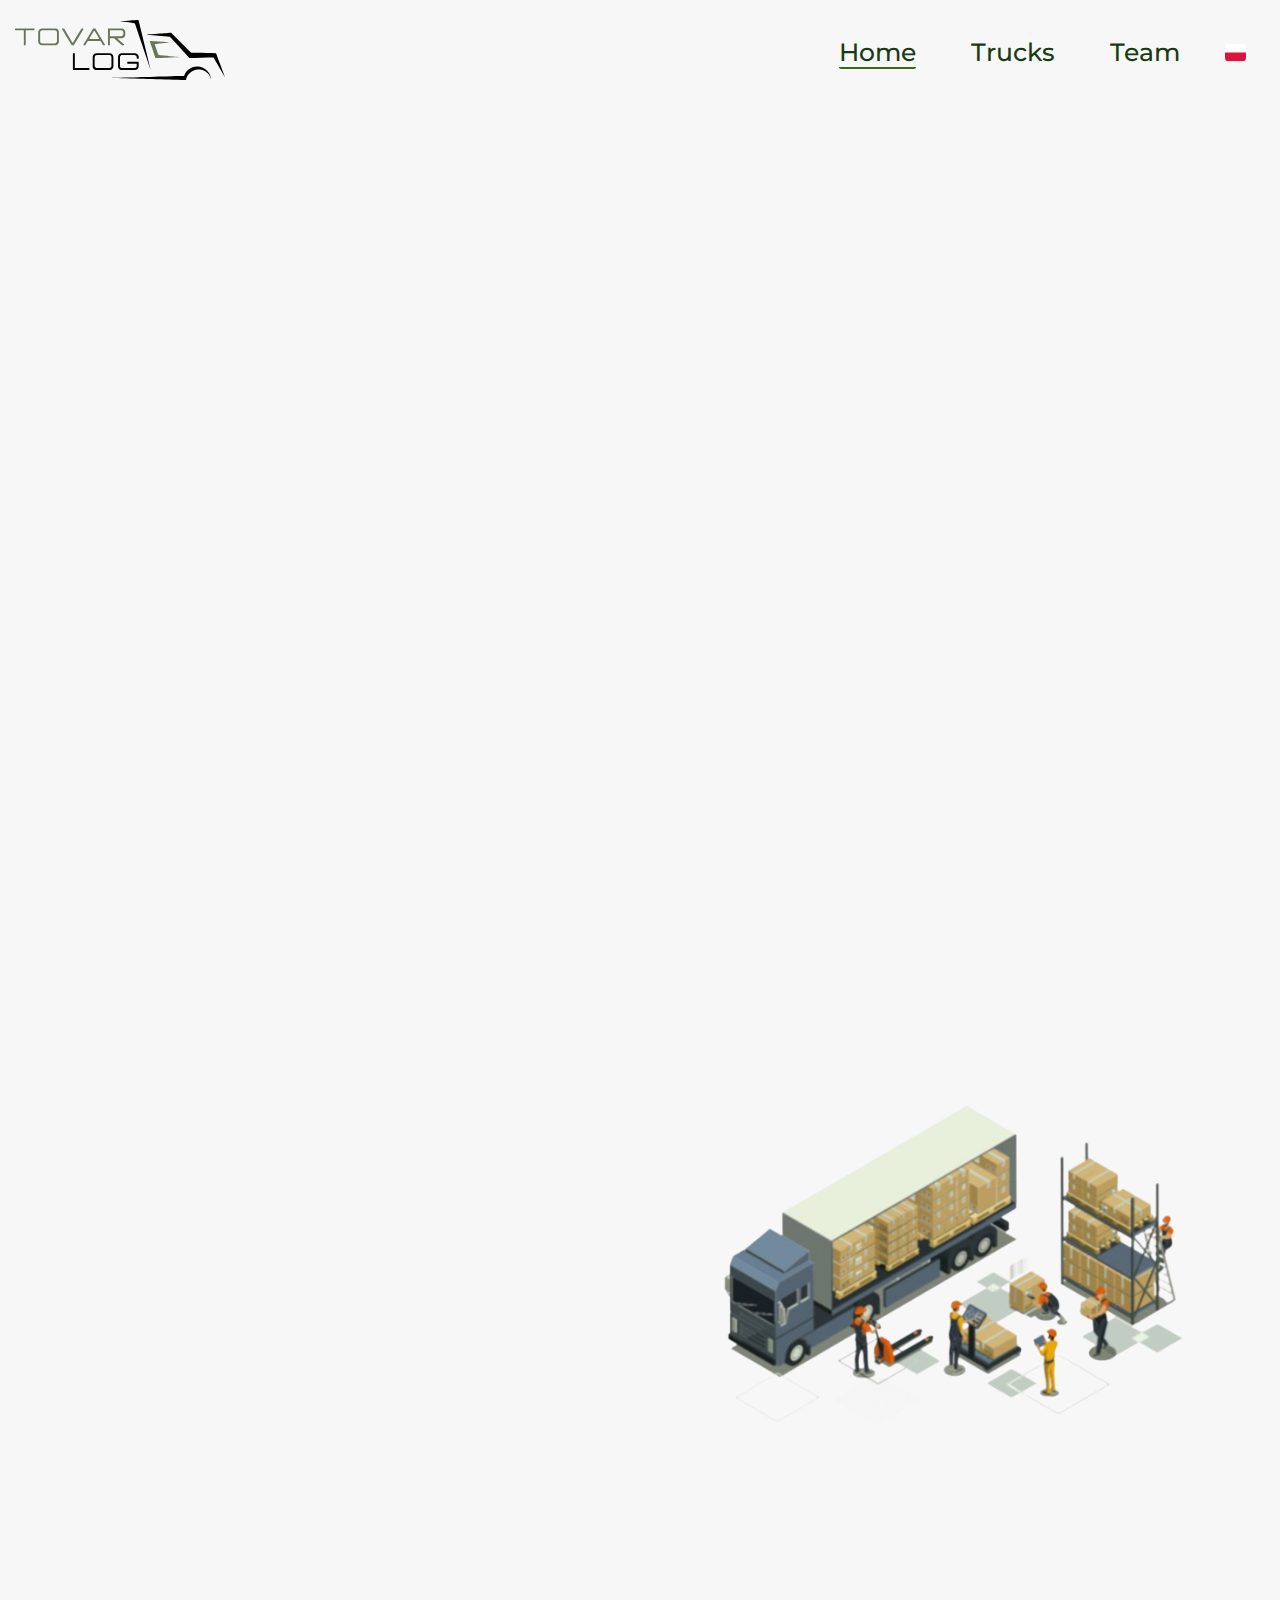
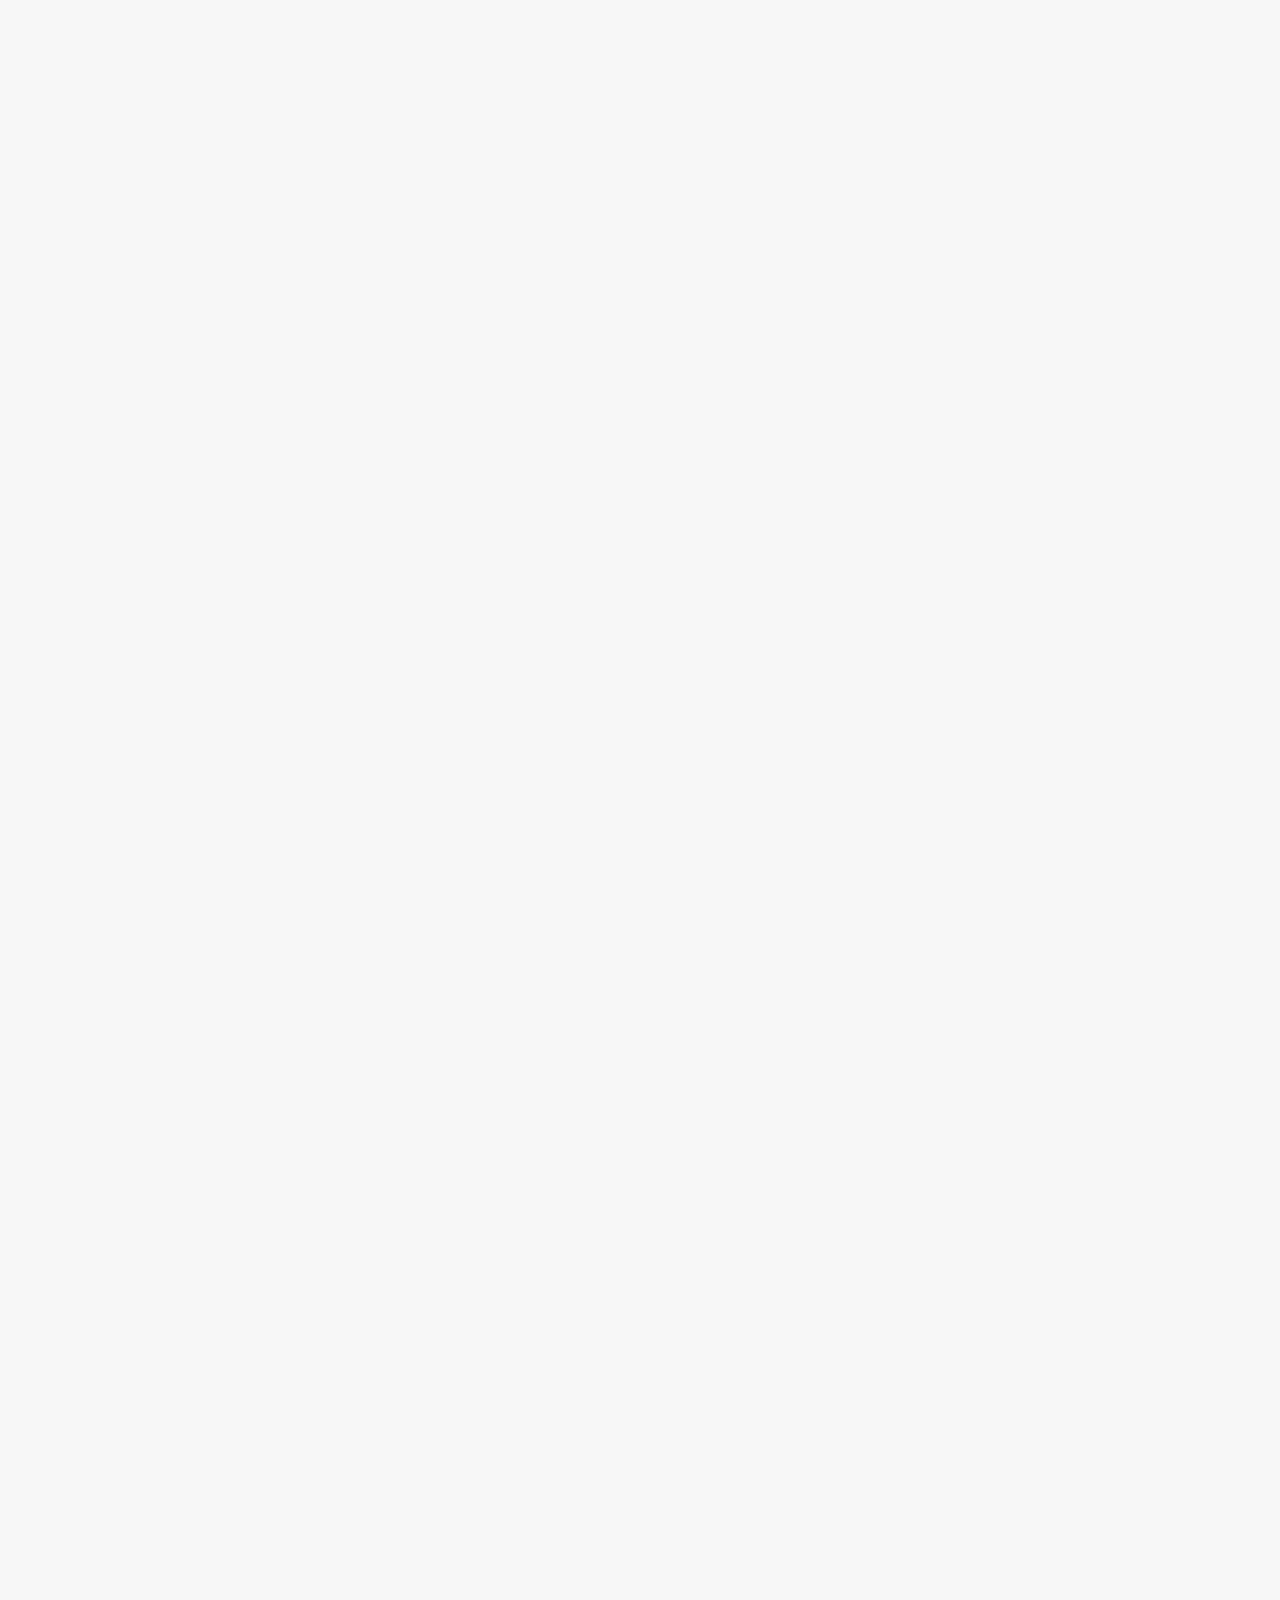
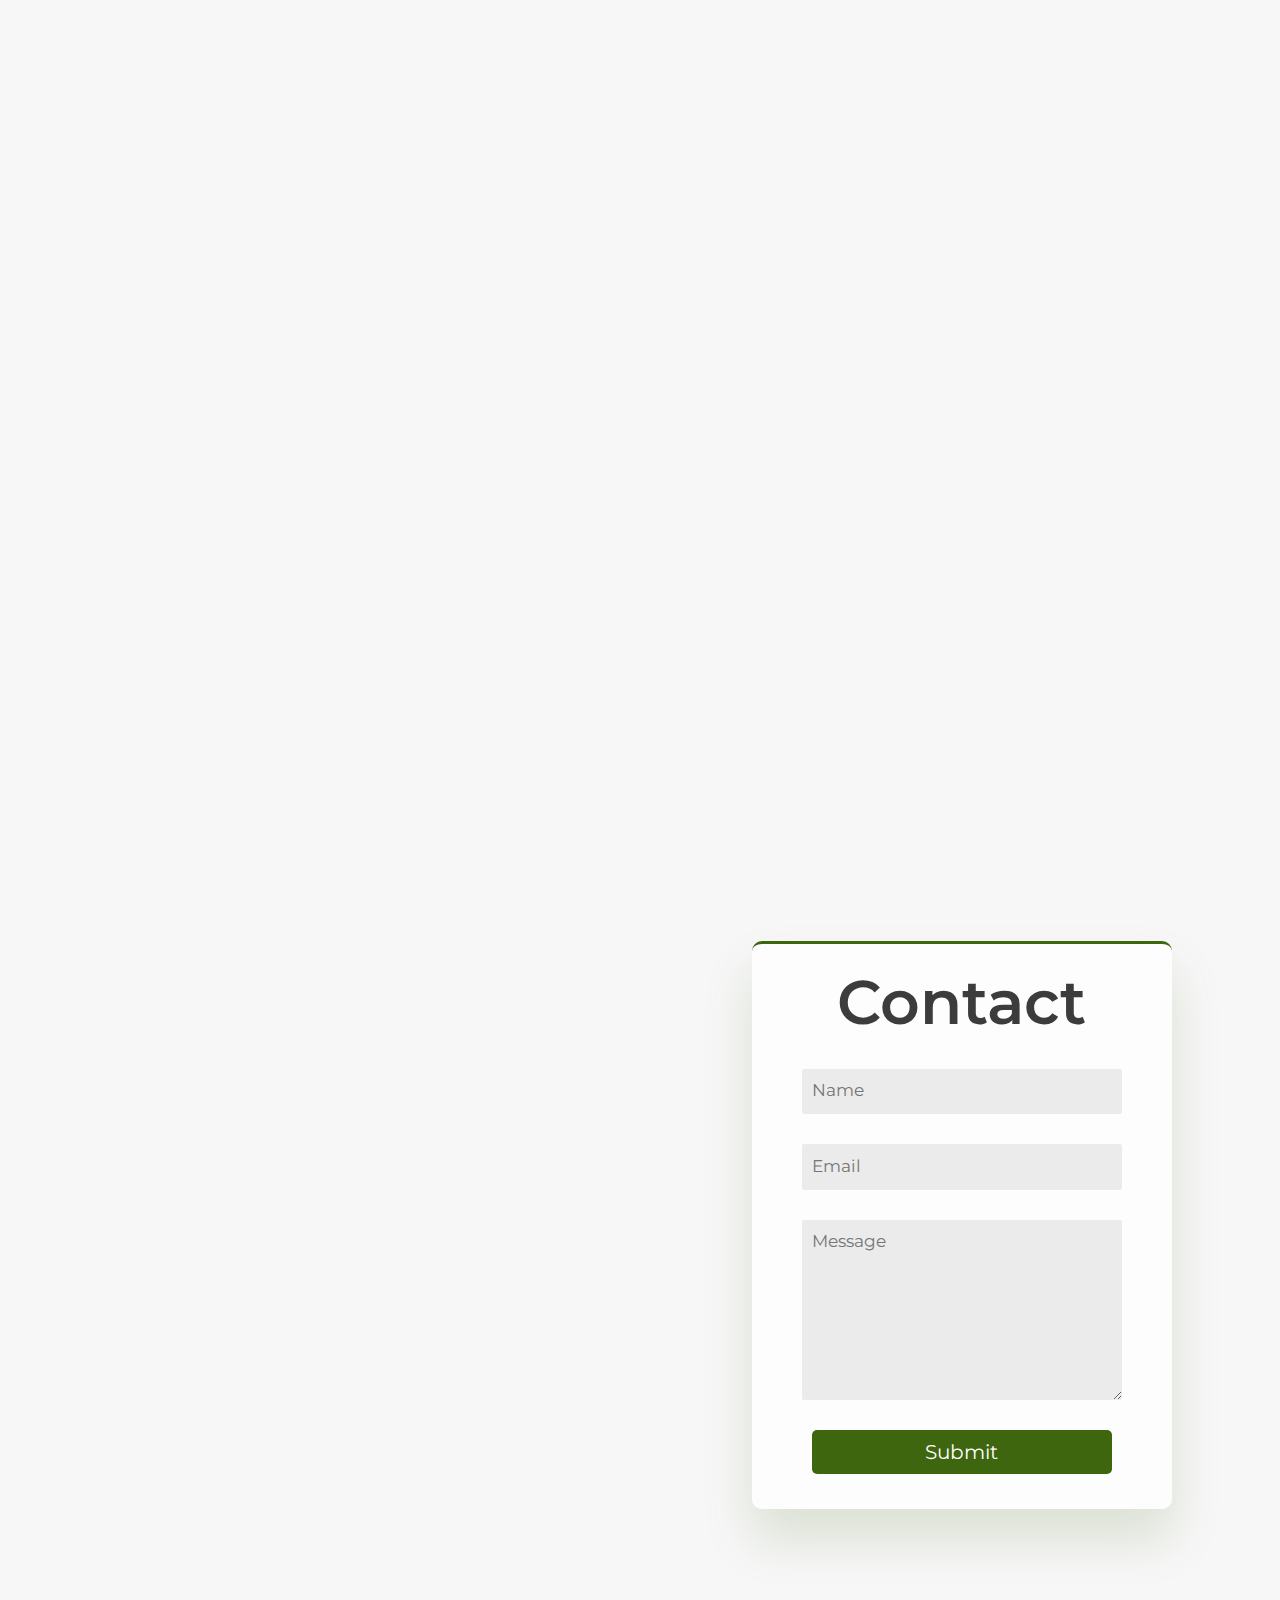
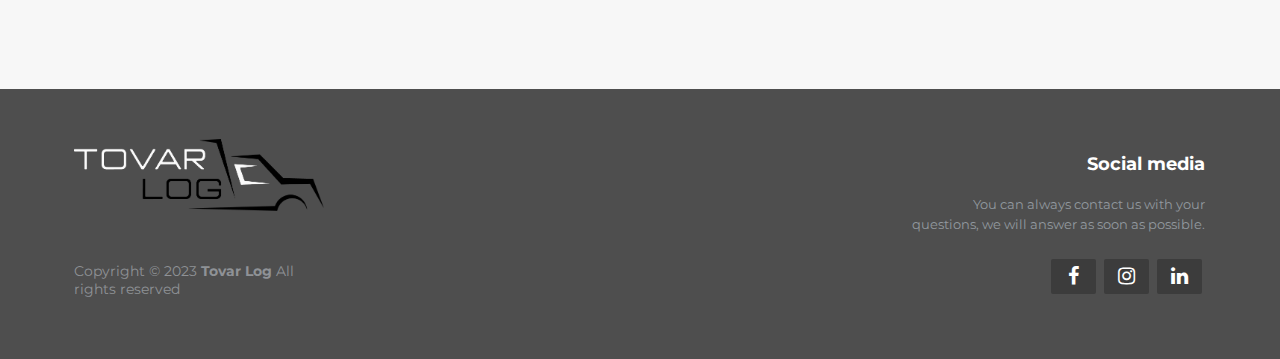
==== index.html @ e6784a85 "Add files via upload" ====
<!doctype html>
<html>
  <head>
    <meta charset="utf-8" />
    <meta property="og:image" content="" />
    <meta name="viewport" content="width=device-width, initial-scale=1">
    <title>Tovar-Log</title>

    <link rel="icon" type="image/png"  href="public/icon_tovarl-removebg-preview.png"> 
    <link rel="stylesheet" href="./global.css" />
    <link rel="stylesheet" href="./index.css" />
    <link rel="stylesheet" href="../tovar log/global.css" />
    <!-- <link rel="stylesheet" href="../tovar log/global.css" /> -->

    <link
      rel="stylesheet"
      href="https://fonts.googleapis.com/css2?family=Inter:wght@400;500;600&display=swap"
    />
    <link
      rel="stylesheet"
      href="https://fonts.googleapis.com/css2?family=Montserrat:wght@400;500;600;700&display=swap"
    />
    <link
      rel="stylesheet"
      href="https://fonts.googleapis.com/css2?family=Poppins:wght@400&display=swap"
    />
    <link rel="stylesheet" href="https://cdnjs.cloudflare.com/ajax/libs/font-awesome/4.7.0/css/font-awesome.min.css">


    <meta name="description" content=" Experience efficient, reliable freight solutions across all of Europe. Empower your business with Tovar-Log's expertise and technology-driven logistics.">
  </head>
  <body>
    <div class="wrapper">
    <div class="div">
      <video autoplay muted loop src="Видео без названия — сделано в Clipchamp.mp4"  class="image-1-icon" ></video>
  

      <div class="input-processor">
        <header class="output-handler">
        <div class="sequence-controller">
            <img
              class="img-58ac1c7189a95d8965c5be222a-icon"
              loading="lazy"
              alt="oops"
              src="public/Asset 1.svg"
            />
          </div>
          <div class="frame-parent">
           
            <div class="trucks-wrapper">
              <div class="trucks">
               <a href="#" class="smart-solutions-for2" id="thehome">Home</a>
              </div>

            </div>
            <!-- <div class="home-wrapper">
             
              
             <a href="#" class="home">Home</a> 
            </div> -->
            
            <!-- <div class="home-wrapper">
              <a href="#link_about" class="about">About</a> 
            </div> -->
            <div class="trucks-wrapper">
              <div class="trucks">
               <a href="newtucks/index.html" class="smart-solutions-for2">Trucks</a>
              </div>

            </div>
            <div class="trucks-wrapper">
              <div class="trucks">
               <a href="team fixed (1)/teamen.html" class="smart-solutions-for2">Team</a>
              </div>

            </div>
            
              <!-- <div class="data-store-wrapper">
                <div class="data-store">
                  <div class="contact">
                  <a href="#contact_link"  class="smart-solutions-for" id="contactbutton">Contact</a>
                  </div>
                 
                  <div class="data-store-child"></div>
                  
                </div>
                <div class="image-2"></div>
              </div> -->
              <div class="languages">
                <!-- <a href="indexpl.html"> <img class="pl_flag" src="poland-square-national-flag-vector.jpg" alt=""></a> -->
                <a href="indexpl.html" ><img class="pl_flag" src="poland-square-national-flag-vector.jpg" alt=""></a>
            
              </div>
         
          
           
           
          </div>
          
        </header>
        
      </div>
      <section class="inner">
        <div class="smart-solutions-for-land-trans-parent">
          <h1 class="smart-solutions-for-container" data-animate-on-scroll>
            Smart Solutions for <br>
            Land Transportations
          </h1>
          <div class="tree-root">
            <div class="tree-branch" data-animate-on-scroll>
              
              <div class="path-finder">
              
               
              </div>
            </div>
          </div>
        </div>
      </section>
      <div class="child"></div>
   
    
      <section class="input-processor-wrapper">
        <div class="input-processor1">
          <div class="output-collector">
            <div class="logic-gate" data-animate-on-scroll>
              <div class="error-handler"></div>
              <div class="connection-point">
                <h3 class="our-services" id="link_s">Our Services</h3>
              </div>
            </div>
            <div class="condition-checker">
              <div class="logistics" data-animate-on-scroll>
                <div class="logistics-child"></div>
                <img
                  class="noun-business-6615915-removebg-icon"
                  loading="lazy"
                  alt=""
                  src="./public/nounbusiness6615915removebgpreview-1@2x.png"
                />

                <div class="logic-sequence">
                  <div class="logistics1">Logistics</div>
                </div>
              </div>
              <div class="transportation" data-animate-on-scroll>
                <div class="transportation-child"></div>
                <img
                  class="noun-truck-5341626-transformed-icon"
                  loading="lazy"
                  alt=""
                  src="./public/nountruck5341626transformed-1@2x.png"
                />

                <div class="transportation-wrapper">
                  <div class="logistics1">Transportation</div>
                </div>
              </div>
              <div class="spedition" data-animate-on-scroll>
                <div class="transportation-child"></div>
                <img
                  class="noun-logistics-6615887-removeb-icon"
                  loading="lazy"
                  alt=""
                  src="./public/nounlogistics6615887removebgpreview-1@2x.png"
                />

                <div class="spedition-wrapper">
                  <div class="logistics1">Forwarding</div>
                </div>
              </div>
            </div>
          </div>
          <div class="nested-sequence" data-animate-on-scroll>
            <div class="value-holder-wrapper">
              <div class="value-holder">
                <!-- <img
                  class="europe-blank-map-removebg-prev-icon"
                  alt=""
                  src="./public/europe-blank-mapremovebgpreview-1@2x.png"
                /> -->

                <img
                  class="buying-logistics-1-icon"
                  loading="lazy"
                  alt=""
                  src="./public/buying-logistics_1-removebg-preview.png"
                />
              </div>
            </div>
          </div>
        </div>
      </section>

      <section class="frame-section">
        <div class="value-comparator-parent">
          <div class="logic-gate" data-animate-on-scroll>
            <div class="error-handler"></div>
            <div class="connection-point">
              <h3 class="our-services">Why us?</h3>
            </div>
          </div>
          <!-- <div class="value-comparator"> -->
            <!-- <div class="logic-gate" data-animate-on-scroll>
              <div class="error-handler"></div>
              <div class="connection-point">
                <h3 class="our-services" >Why us?</h3>
              </div>
            </div> -->
          <!-- </div> -->
          <div class="frame-container" data-animate-on-scroll>
            <div class="card-1-wrapper">
              <div class="card-1">
                <div class="card-1-child"></div>
                <div class="card-1-inner">
                  <div class="frame-div">
                    <div class="frame-wrapper">
                      <img
                        class="frame-item"
                        loading="lazy"
                        alt=""
                        src="./public/group-14.svg"
                      />
                    </div>
                    <b class="heading-3">On Time</b>
                  </div>
                </div>
                <div class="we-guarantee-timely">
                  We guarantee timely arrival
                </div>
              </div>
            </div>
            <div class="sequence-sequence">
              <div class="condition-sequence">
                <b class="heading-3">Safe & Secure</b>
                <div class="we-ensure-your-container">
                  <span>
                    <p class="smart-solutions-for">We ensure your cargo</p>
                    <p class="smart-solutions-for">is secure</p>
                  </span>
                </div>
                <div class="error-sequence">
                  <img
                    class="error-sequence-child"
                    alt=""
                    src="./public/rectangle-19.svg"
                  />

                  <img
                    class="error-sequence-item"
                    loading="lazy"
                    alt=""
                    src="./public/group-20.svg"
                  />
                </div>
              </div>
            </div>
            <div class="data-tree">
              <div class="output-tree">
                <div class="input-tree">
                  <b class="heading-32">Fair pricing</b>
                </div>
                <div class="affordable-prices-for-container">
                  <span>
                    <p class="smart-solutions-for">Our prices are affordable
                    
                  </span>
                </div>
                <div class="error-sequence">
                  <img
                    class="error-sequence-child"
                    alt=""
                    src="./public/rectangle-20.svg"
                  />

                  <img
                    class="group-icon"
                    loading="lazy"
                    alt=""
                    src="./public/group-21.svg"
                  />
                </div>
              </div>
            </div>
          </div>
        </div>
      </section>
      <div class="depositphotos-36135257-stock-p"></div>
      <section class="value-iterator" data-animate-on-scroll>
        <div class="value-sorter">
          <img
            class="daf-xf105-460-truck-white-daf-icon"
            loading="lazy"
            alt=""
            src="./public/dafxf105460truckwhitedaf--1@2x.png"
          />

          <div class="value-merger">
            <div class="data-dicer-parent">
              <div class="data-dicer">
                <h2 class="about-us" id="link_about">About us</h2>
              </div>
              <div class="our-journey-began">
                Tovar-Log is  offering reliable and flexible land transportation solutions. Our modern fleet and experienced team ensure direct control over your shipments, optimizing routes, reducing delays, and delivering cost-effective results. Simplify your supply chain and experience the difference of our asset-based approach. More Than Just Logistics: We are your strategic partner in the era of digital supply chain management. We combine innovative technology with expertise to create a faster, more cost-effective, and ultimately more successful logistics experience for your business.
              </div>
            </div>
          </div>
        </div>
      </section>
      <section class="data-printer">
        <div class="data-reader" data-animate-on-scroll>
          <div class="data-reader-child"></div>
          <div class="data-linker">
            <div class="data-mapper">
              <b class="our-growth">OUR GROWTH</b>
              <div class="tovar-log-is">
                Tovar Log is creating a strong network of the logistics chain
              </div>
            </div>
          </div>
          <div class="data-splitter">
            <div class="data-sorter">
              <div class="data-joiner">
                <div class="data-pusher">
                  <img
                    class="image-6-1"
                    loading="lazy"
                    alt=""
                    src="./public/image-6-1@2x.png"
                    data-animate-on-scroll
                  />

                  <div class="data-binder">
                    <div class="data-checker">30</div>
                  </div>
                </div>
              </div>
              <div class="countries">Countries</div>
            </div>
          </div>
          <div class="data-analyzer">
            <div class="data-extractor">
              <div class="data-transformer">
                <img
                  class="image-2-1"
                  loading="lazy"
                  alt=""
                  src="./public/image-2-1@2x.png"
                  data-animate-on-scroll
                />

                <div class="value-navigator">
                  <div class="value-adjuster">5000</div>
                </div>
              </div>
            </div>
            <div class="transportations">Transportations</div>
          </div>
          <div class="value-wrapper">
            <div class="value-analyzer">
              <img
                class="image-3-1"
                loading="lazy"
                alt=""
                src="./public/image-3-1@2x.png"
                data-animate-on-scroll
              />

              <div class="value-processor">
                <div class="data-aggregator">100</div>
              </div>
            </div>
            <div class="shape-collection">
              <div class="trucks2">Trucks</div>
            </div>
          </div>
        </div>
      </section>
      <!-- <section class="icon-set">
        <div class="frame-parent1">
          <div class="rectangle-group">
            <div class="rectangle-div" data-animate-on-scroll></div>
            <div class="meet-our-team-wrapper">
              <h3 class="meet-our-team" data-animate-on-scroll>
                Meet our team
              </h3>
            </div>
          </div>
          <div class="path-package-parent" data-animate-on-scroll>
            <div class="path-package"></div>
            <div class="path-package"></div>
            <div class="path-package"></div>
            <div class="path-package"></div>
          </div>
        </div>
      </section>
       -->


      <section class="inner1" id="gradient">
        
        <div class="rectangle-container">
          
          <div class="frame-child1" data-animate-on-scroll></div>
          <div class="frame-wrapper1">
            <div class="frame-parent2">
              <div class="get-in-touch-wrapper" data-animate-on-scroll>
                <h3 class="get-in-touch" id="contact_link">Get in touch</h3>
              </div>
              <div class="frame-parent3" data-animate-on-scroll>
                <div class="path-icon-wrapper">
                  <div class="path-icon">
                    <img
                      class="vuesaxoutlinesms-icon"
                      loading="lazy"
                      alt=""
                      src="./public/vuesaxoutlinesms@2x.png"
                    />

                    <div class="tovarloggmailcom-wrapper">
                      <a
                        class="tovarloggmailcom"
                        href="mailto:office@tovar-log.com"
                        target="_blank"
                        >office@tovar-log.com</a
                      >
                    </div>
                  </div>
                </div>
                <!-- <div class="image-stack">
                  <div class="shape-nest">
                    <img
                      class="vuesaxoutlinecall-calling-icon"
                      loading="lazy"
                      alt=""
                      src="./public/vuesaxoutlinecallcalling@2x.png"
                    />

                    <div class="wrapper">
                      <div class="div1">123 213 1233</div>
                    </div>
                  </div>
                </div> -->
                <div class="vuesaxoutlinelocation-parent">
                  <img
                    class="vuesaxoutlinelocation-icon"
                    loading="lazy"
                    alt=""
                    src="./public/vuesaxoutlinelocation@2x.png"
                  />

                  <div class="krakow-st745-wrapper">
                    <div class="krakow-st745">Kraków, Józefa Wybickiego 7A/209</div>
                  </div>
                </div>
                <div class="vuesaxoutlineclock-parent">
                  <img
                    class="vuesaxoutlinelocation-icon"
                    loading="lazy"
                    alt=""
                    src="./public/vuesaxoutlineclock@2x.png"
                  />

                  <div class="container">
                    <div class="div2">8:00 - 16:00  (GMT+2)</div>
                  </div>
                  
                </div>
              </div>
              
              
            </div>
            
          </div>



         

          <!-- <form action="https://api.web3forms.com/submit" method="POST"  class="macbook-pro-14-2" data-animate-on-scroll>
            <input type="hidden" name="access_key" value="d3f8b204-6f9c-4a10-8eb2-58a2d7a90204">
            <div class="shape-collection1">
              <h3 class="contact-us">Contact Us</h3>
            </div>
            <div class="frame-parent4">
              <div class="name-wrapper">
             
              </div>
              <input 
              placeholder="Your Name"
                
                class="input-field-input" 
                type="text" 
                alt=""
             
              />
            </div>
            <div class="input-field-input-parent">
              <input
              placeholder="Your Email"
                class="input-field-input1"
                type="email"
                alt=""
                
              />

           
            </div>
            <div class="input-field-input-group">
              <img
                class="input-field-input2"
                alt=""
                src="./public/input-field--input-2.svg"
              />

              <div class="type-your-message">Type your message here</div>
            </div>
            <div class="submit-button-button-wrapper">
              <button class="submit-button-button">
                <div class="send">Send</div>
              </button>
            </div>
          </div>
        </div>
      </form> -->
  
        


  
      <div class="wrapper">
        <form class="form" action="https://api.web3forms.com/submit" method="POST">
          <input type="hidden" name="access_key" value="2bf31a24-f0a4-40a9-89cc-9b84dbfd34e9">

          
          <div class="pageTitle title">Contact</div>
          
          <input type="text" name="name" required class="name formEntry" placeholder="Name">
          <input type="email" name="email" required  class="email formEntry" placeholder="Email">

          <!-- <input type="text" class="name formEntry" placeholder="Name" required>
          <input type="email" class="email formEntry" placeholder="Email"> -->
          <textarea name="message" required class="message formEntry" placeholder="Message"></textarea>
        
          
          <button class="submit formEntry" type="submit" onclick="submitForm()">Submit</button>
        </form>
      </div>
    






      </section>
      

      <section class="footer-section">
        <footer class="footer-distributed">
    
    
          <div class="footer-left">
            <img src="public/Layer 1.png" alt="">
    
    
    
            <p class="footer-company-name">Copyright © 2023 <strong>Tovar Log</strong> All rights reserved</p>
          </div>
    
          <div class="footer-center">

            <div style="overflow:hidden; padding-bottom:22.25%; position:relative; height:0; border-radius: 10px; filter: brightness(90%);">
              <iframe src="https://www.google.com/maps/embed?pb=!1m18!1m12!1m3!1d2560.15618679241!2d19.923783276431553!3d50.08336257152441!2m3!1f0!2f0!3f0!3m2!1i1024!2i768!4f13.1!3m3!1m2!1s0x47165b052b63f51f%3A0x7a3b1d1c13ee4baa!2sTOVAR-LOG!5e0!3m2!1sen!2spl!4v1713512622597!5m2!1sen!2spl" style="left:0; top:0; height:100%; width:100%; position:absolute; border:0;" allowfullscreen="" loading="lazy"></iframe>
          </div>
          
            <!-- <div>
              <i class="fa fa-map-marker"></i>
              <p><span>Ukraine</span>
                Kyiv</p>
            </div>
    
            <div>
              <i class="fa fa-phone"></i>
              <p>+81 2353 42 21</p>
            </div>
            <div>
              <i class="fa fa-envelope"></i>
              <p><a href="">mountainjourneys@gmail.com</a></p>
            </div> -->
          </div>
          <div class="footer-right">
            <p class="footer-company-about">
              <span>Social media</span>
              You can always contact us with your questions, we will answer as soon as possible.
            </p>
            <div class="footer-icons">
              <a href="https://www.facebook.com/tovarlog?mibextid=LQQJ4d&rdid=U3EaLvjupR2QvJZK" target="_blank"><i class="fa fa-facebook"></i></a>
              <a href="https://www.instagram.com/tovarlog.spedycja/" target="_blank"><i class="fa fa-instagram"></i></a>
              <a href="https://www.linkedin.com/company/tovar-log" target="_blank"><i class="fa fa-linkedin"></i> </a>
              <!-- <a href="#"><i class="fa fa-twitter"></i></a> -->
    
            </div>
    
          </div>
         
    
        </footer>
      </section>
    




















      <div class="item"></div>
    </div>
  </div>
    <script>
      var scrollAnimElements = document.querySelectorAll(
        "[data-animate-on-scroll]",
      );
      var observer = new IntersectionObserver(
        (entries) => {
          for (const entry of entries) {
            if (entry.isIntersecting || entry.intersectionRatio > 0) {
              const targetElement = entry.target;
              targetElement.classList.add("animate");
              observer.unobserve(targetElement);
            }
          }
        },
        {
          threshold: 0.15,
        },
      );

      for (let i = 0; i < scrollAnimElements.length; i++) {
        observer.observe(scrollAnimElements[i]);
      }
    </script>
    <script src="script.js"></script>
    <script src="https://web3forms.com/client/script.js" async defer></script>
  </body>
</html>
---- global.css ----
body {
  margin: 0;
  line-height: normal;

  
}


:root {
  /* fonts */
  --font-montserrat: Montserrat;
  --font-poppins: Poppins;
  --font-inter: Inter;

  /* font sizes */
  --font-size-25xl: 44px;
  --font-size-16xl: 35px;
  --font-size-7xl: 26px;
  --font-size-5xl: 24px;
  --font-size-lgi: 19px;
  --font-size-9xl: 28px;
  --font-size-3xl: 22px;
  --font-size-xl: 20px;
  --font-size-base: 16px;
  --font-size-19xl: 38px;
  --font-size-6xl: 25px;
  --font-size-15xl: 34px;
  --font-size-8xl: 27px;
  --font-size-lg: 18px;
  --font-size-17xl: 36px;
  --font-size-10xl: 29px;
  --font-size-45xl: 64px;
  --font-size-32xl: 51px;

  /* Colors */
  --color-gray-100: #1a1a1a;
  --color-gray-200: rgba(255, 255, 255, 0.24);
  --color-gray-300: rgba(255, 255, 255, 0.1);
  --color-white: #fff;
  --color-darkolivegreen-100: #70825b;
  --color-darkolivegreen-200: #6a854a;
  --color-darkolivegreen-300: #375515;
  --color-darkseagreen-100: #8e9f7a;
  --color-darkseagreen-200: rgba(161, 176, 143, 0.3);
  --color-darkslategray: #3c3c3c;
  --color-silver: rgba(197, 197, 197, 0.16);

  /* Gaps */
  --gap-33xl: 52px;
  --gap-7xl: 26px;
  --gap-22xl: 41px;
  --gap-xl: 20px;
  --gap-30xl: 49px;
  --gap-5xs: 8px;
  --gap-2xl: 21px;
  --gap-lg: 18px;
  --gap-mini: 15px;
  --gap-6xl: 25px;

  /* Paddings */
  --padding-27xl: 46px;
  --padding-10xl: 29px;
  --padding-24xl: 43px;
  --padding-68xl: 87px;
  --padding-11xl: 30px;
  --padding-xl: 20px;
  --padding-32xl: 51px;
  --padding-3xs: 10px;
  --padding-4xs: 9px;
  --padding-base: 16px;
  --padding-5xl: 24px;
  --padding-95xl: 114px;
  --padding-lgi: 19px;
  --padding-mid: 17px;
  --padding-31xl: 50px;
  --padding-12xs: 1px;
  --padding-5xs: 8px;
  --padding-11xs: 2px;
  --padding-smi: 13px;
  --padding-2xl: 21px;
  --padding-10xs: 3px;
  --padding-9xl: 28px;
  --padding-7xl: 26px;
  --padding-9xs: 4px;
  --padding-sm: 14px;
  --padding-39xl: 58px;
  --padding-13xl: 32px;
  --padding-17xl: 36px;
  --padding-18xl: 37px;

  /* Border radiuses */
  --br-12xl: 31px;
  --br-81xl: 100px;
  --br-8xs: 5px;
  --br-2xl: 21px;
  --br-7xl: 26px;
  --br-63xl: 82px;
  --br-21xl: 40px;
  --br-8xl: 27px;
}
---- index.css ----
html {
  scroll-behavior: smooth;
  }
  
.languages{
 
  padding-top: 40px;
  width: fit-content;
  z-index: 1;
  display: flex;
  gap: 10px;
 transform: translateX(-25px);

}
.eng_flag{
  width: 30px;
  height: 25px;
  border-radius: 5px ;
}
.pl_flag{
  width: 30px;
  height: 25px;
  border-radius: 5px ;
}


.image-1-icon {
  width: 100%;
  height: 100vh;
  /* filter: blur(2px); */

  position: absolute;
  margin: 0 !important;
  top: 0px;
  object-fit: cover;
  mix-blend-mode: normal;

}
.img-58ac1c7189a95d8965c5be222a-icon {
  align-self: stretch;
  flex: 1;
  position: relative;
  max-width: 100%;
  overflow: hidden;
  max-height: 100%;
  object-fit: contain;
  z-index: 1;
}
.sequence-controller {
  
  /* align-self: stretch; */
  width: 210px;
  display: flex;
  flex-direction: column;
  align-items: flex-start;
  justify-content: flex-start;
  padding: 20px 0px 0px;
  box-sizing: border-box;
}
.home {
  width: 81px;
  height: 24px;
  position: relative;
  font-weight: 500;
  display: inline-block;
  flex-shrink: 0;
  min-width: 81px;
  z-index: 1;
  text-decoration: none;
  color: #173c11;
 transition: .3s;
}
.home:hover{
  transform: scale(1.1);

}
.home-wrapper {
  display: flex;
  flex-direction: column;
  align-items: flex-start;
  justify-content: flex-start;
  padding: var(--padding-17xl) var(--padding-smi) 0px 0px;
}
.services {
  width: 117px;
  height: 24px;
  position: relative;
  font-weight: 500;
  display: inline-block;
  flex-shrink: 0;
  min-width: 117px;
  z-index: 1;
  text-decoration: none;
  color:#173c11 ;
  transition: .3s;
}
.services:hover{
  transform: scale(1.1);
}

.services-wrapper {
  display: flex;
  flex-direction: column;
  align-items: flex-start;
  justify-content: flex-start;
  padding: var(--padding-18xl) var(--padding-smi) 0px 0px;
}
.about {
  transform: translateY(2px);
  width: 86px;
  height: 24px;
  position: relative;
  font-weight: 500;
  display: inline-block;
  flex-shrink: 0;
  min-width: 86px;
  white-space: nowrap;
  z-index: 1;
  text-decoration: none;
  color:#173c11 ;
  transition: .3s;
}
.about:hover{
 transform: scale(1.1);
}
.trucks {
  /* transform: translateY(1px); */
  align-self: stretch;
  height: 24px;
  position: relative;
  font-weight: 500;
  display: inline-block;
  flex-shrink: 0;
  z-index: 1;
  transition: .3s ;
}

.trucks:hover{
  transform: scale(1.1);
}
.trucks-wrapper {
  /* width: 95px; */
  display: flex;
  flex-direction: column;
  align-items: flex-start;
  justify-content: flex-start;
  padding: var(--padding-18xl) 0px 0px;
  box-sizing: border-box;
}
/* .contact {
  height: 38px;
  width: 119px;
  position: relative;
  font-weight: 500;
  display: inline-block;
  flex-shrink: 0;
  z-index: 1;
  transition: .2s ease;
}
.contact:hover{
  transform: scale(1.07);
}
.data-store-child {
  height: 44px;
  width: 135px;
  position: relative;
  border-radius: var(--br-8xl);
  border: 2px solid var(--color-darkolivegreen-300);
  box-sizing: border-box;
  display: none;
}

.data-store {
  align-self: stretch;
  border-radius: var(--br-8xl);
  border: 3px solid var(--color-darkolivegreen-300);
  display: flex;
  flex-direction: row;
  align-items: flex-start;
  justify-content: flex-start;
  padding: var(--padding-9xs) var(--padding-12xs) var(--padding-11xs) 11px;
  z-index: 2;
  transition: .2s ease;
}
.data-store:hover{
 background-color: var(--color-darkolivegreen-300);
}
.data-store-wrapper {
  flex: 1;
  display: flex;
  flex-direction: column;
  align-items: flex-start;
  justify-content: flex-start;
  padding: var(--padding-13xl) 0px 0px;
} */
.image-2 {
  height: 37px;
  width: 45px;
  position: relative;
  border-radius: 2px;
  z-index: 1;
}
.frame-group {
  flex: 1;
  display: flex;
  flex-direction: row;
  align-items: flex-start;
  justify-content: flex-start;
  gap: var(--gap-2xl);
}
.frame-parent {
  /* width: 767px; */
  display: flex;
  flex-direction: row;
  align-items: flex-start;
  justify-content: flex-start;
  gap: 55px;
  max-width: 100%;
}
.output-handler {
  align-self: stretch;
  width: 1607px;
  display: flex;
  flex-direction: row;
  align-items: flex-start;
  justify-content: space-between;
  /* gap: var(--gap-xl); */
  gap:12%;
  max-width: 100%;
  text-align: left;
  font-size: var(--font-size-9xl);
  color: var(--color-darkolivegreen-300);
  font-family: 'Montserrat';
}
#thehome{
  border-bottom: 2px solid #3D660F;
  border-radius: 2px;
}
.input-processor {
  /* position: -webkit-sticky; */
  position: sticky;
  align-self: stretch;
  /* height: 327px; */
  display: flex;
  flex-direction: row;
  align-items: flex-start;
  justify-content: center;
  padding: 0px 15px 197px 15px;
  box-sizing: border-box;
  max-width: 100%;
}
.smart-solutions-for {
  margin: 0;
  text-decoration: none;
  color:#173c11 ;
  transition: .3s;

}

.smart-solutions-for2 {
  margin: 0;
  text-decoration: none;
  color:#173c11 ;
  transition: .3s;

}
/* .smart-solutions-for2:hover{

  color: white;
  -webkit-text-stroke: 1.7px #173c11;  
} */
#contactbutton:hover{
  color: white;
  transform: scale(1.1);
}
.smart-solutions-for-container {
  /* margin: 0; */
  color: #ffffff;
  align-self: stretch;
  height: 150px;
  position: relative;
  font-size: 80px;
  letter-spacing: -0.01em;
  font-weight:700;
  /* -webkit-text-stroke: 0,5px #000000; */
  font-family: inherit;
  display: inline-block;
  flex-shrink: 0;
  opacity: 0;
  z-index: 1;
}
.smart-solutions-for-container.animate {
  animation: 1s ease 0s 1 normal forwards fade-in;
}

@keyframes fade-in {
  0% {
    opacity: 0;
  }
  100% {
    opacity: 1;
  }
}
.frame-child {
  height: 81.8px;
  width: 399px;
  position: relative;
  border-radius: var(--br-21xl);
  background-color: var(--color-darkseagreen-100);
  display: none;
  max-width: 100%;
}
.explore-more {
  height: 28.5px;
  width: 249px;
  position: relative;
  font-weight: 600;
  display: inline-block;
  flex-shrink: 0;
  z-index: 2;
}
.rectangle-parent {
  position: absolute;
  top: 8.5px;
  left: 0px;
  border-radius: var(--br-21xl);
  background-color: var(--color-darkseagreen-100);
  width: 399px;
  display: flex;
  flex-direction: row;
  align-items: flex-start;
  justify-content: flex-start;
  padding: 21.200000000000045px 69.60000000000002px 32.09999999999991px;
  box-sizing: border-box;
  white-space: nowrap;
  max-width: 100%;
  z-index: 1;
}
.pattern-matcher {
  position: absolute;
  top: 0px;
  left: 0px;
  border-radius: 50%;
  background-color: var(--color-darkseagreen-100);
  box-shadow: 0px 4px 4px rgba(0, 0, 0, 0.25);
  border: 0px solid #ececec;
  box-sizing: border-box;
  width: 100%;
  height: 100%;
  z-index: 3;
}
.event-trigger {
  position: absolute;
  height: calc(100% - 16.1px);
  top: 9px;
  left: 20.1px;
  font-weight: 600;
  display: inline-block;
  width: 67px;
  z-index: 4;
}
.path-finder {
  position: absolute;
  height: 100%;
  top: 0px;
  bottom: 0px;
  left: 317.9px;
  width: 103.1px;
  font-size: var(--font-size-45xl);
  color: #f6f6f6;
  font-family: var(--font-inter);
}
.tree-branch {
  height: 98.1px;
  width: 421px;
  position: relative;
  opacity: 0;
  max-width: 100%;
}
.tree-branch.animate {
  animation: 1s ease 0s 1 normal forwards fade-in;
}
.tree-root {
  width: 1057px;
  display: flex;
  flex-direction: row;
  align-items: flex-start;
  justify-content: center;
  padding: 0px var(--padding-xl);
  box-sizing: border-box;
  max-width: 100%;
  text-align: left;
  font-size: 32px;
}
.smart-solutions-for-land-trans-parent {
  width: 1120px;
  display: flex;
  flex-direction: column;
  align-items: flex-start;
  justify-content: flex-start;
  gap: 59px;
  max-width: 100%;
}
.inner {
  height: 72vh;

  width: 100%;
  display: flex;
  flex-direction: row;
  align-items: flex-start;
  justify-content: center;
  padding: 0px var(--padding-xl) 0px;
  box-sizing: border-box;
  max-width: 100%;
  text-align: center;
  font-size: 85px;
  color: var(--color-white);
  font-family: var(--font-montserrat);
}
.child {
  align-self: stretch;
  height: 917px;
  position: relative;
  border-radius: var(--br-7xl);
  background-color: rgba(161, 176, 143, 0.11);
  display: none;
  z-index: 3;
}
.why-us {
  color: #2e4f09;
  margin: 0;
  height: 68px;
  width: 287px;
  position: relative;
  font-size: inherit;
  font-weight: 600;
  font-family: inherit;
  display: inline-block;
  opacity: 0;
}
.why-us.animate {
  animation: 1s ease 0s 1 normal forwards slide-in-top;
}

@keyframes slide-in-top {
  0% {
    transform: translateY(-200px);
    opacity: 0;
  }
  100% {
    transform: translateY(0);
    opacity: 1;
  }
}
.value-comparator {
  align-self: stretch;
  display: flex;
  flex-direction: row;
  align-items: flex-start;
  /* justify-content: center; */
  padding: 0px var(--padding-xl) 0px var(--padding-2xl);
}
.card-1-child {
  width: 389.7px;
  height: 405.7px;
  position: relative;
  border-radius: var(--br-63xl);
  background-color: var(--color-white);
  display: none;
  max-width: 100%;
}
.card1:hover{
  transform: translateX(20px);
  transform: scale(1.05);
}
.frame-item {
  height: 115px;
  width: 115px;
  position: relative;
  z-index: 1;
}
.frame-wrapper {
  align-self: stretch;
  flex: 1;
  display: flex;
  flex-direction: row;
  align-items: flex-start;
  justify-content: flex-end;
  padding: 0px 40px;
  transform: translateY(-10px);
}
.heading-3 {
color: #454545;
  align-self: stretch;
  height: 39.2px;
  position: relative;
  line-height: 34px;
  display: flex;
  align-items: center;
  justify-content: center;
  flex-shrink: 0;
  z-index: 1;
}
.frame-div {
  align-self: stretch;
  flex: 1;
  display: flex;
  flex-direction: column;
  align-items: flex-end;
  justify-content: flex-start;
  gap: 30.6px;
}
.card-1-inner {
  align-self: stretch;
  flex: 1;
  display: flex;
  flex-direction: row;
  align-items: flex-start;
  justify-content: flex-end;
  padding: 0px var(--padding-27xl) 0px 48px;
}
.we-guarantee-timely {
  align-self: stretch;
  height: 125px;
  position: relative;
  font-size: var(--font-size-5xl);
  line-height: 28.8px;
  color: var(--color-gray-100);
  display: flex;
  align-items: center;
  justify-content: center;
  flex-shrink: 0;
  z-index: 1;
}
.card-1 {
  align-self: stretch;
  flex: 1;
  border-radius: var(--br-63xl);
  background-color: var(--color-white);
  display: flex;
  flex-direction: column;
  align-items: flex-end;
  justify-content: flex-start;
  padding: 35.299999999999955px 50.69999999999999px 47.40000000000009px
    var(--padding-31xl);
  box-sizing: border-box;
  gap: 13.2px;
  max-width: 100%;
  
  box-shadow: 1px 1px 30px 1px #28420987;
}
.card-1-wrapper {
  height: 405.7px;
  width: 390px;
  display: flex;
  flex-direction: column;
  align-items: flex-start;
  justify-content: flex-start;
  padding: 0px 4.900000000000034px 0px 0px;
  box-sizing: border-box;
  max-width: 100%;
}
.we-ensure-your-container {
  align-self: stretch;
  height: 125px;
  position: relative;
  font-size: var(--font-size-5xl);
  line-height: 28.8px;
  color: var(--color-gray-100);
  display: flex;
  align-items: center;
  flex-shrink: 0;
  z-index: 1;
}
.error-sequence-child {
  position: absolute;
  height: 100%;
  width: 100%;
  top: 0px;
  right: 0px;
  bottom: 0px;
  left: 0px;
  border-radius: var(--br-63xl);
  max-width: 100%;
  overflow: hidden;
  max-height: 100%;
  box-shadow: 1px 1px 30px 1px #28420987;
}
.error-sequence-item {
  position: absolute;
  top: 25px;
  left: 144px;
  width: 101px;
  height: 115px;
  z-index: 1;
}
.error-sequence {
  height: 405.7px;
  width: 394.6px;
  position: absolute;
  margin: 0 !important;
  top: 0px;
  right: 0px;
  bottom: 0px;
  left: 0px;
}
.condition-sequence {
  align-self: stretch;
  display: flex;
  flex-direction: column;
  align-items: flex-end;
  justify-content: flex-start;
  padding: 179.0999999999999px 57.200000000000045px 43.700000000000045px;
  position: relative;
  gap: 11.2px;
}
.sequence-sequence {
  transform: translateY(-10px);
 height:  405.7px;
  width: 390px;
  display: flex;
  flex-direction: column;
  align-items: flex-start;
  justify-content: flex-start;
  padding: 10.299999999999956px 0px 0px;
  box-sizing: border-box;
  max-width: 100%;
}
.heading-32 {

color: #454545;
  transform: translateY(-10px);
  height: 50px;
  flex: 1;
  position: relative;
  line-height: 3px;
  display: flex;
  align-items: center;
  justify-content: center;
  z-index: 1;
}
.input-tree {
  align-self: stretch;
  display: flex;
  flex-direction: row;
  align-items: flex-start;
  justify-content: flex-start;
  padding: 5px var(--padding-xl) 0px 17px;
}
.affordable-prices-for-container {
  align-self: stretch;
 /* color: 3c; */
  height: 100px;
  position: relative;
  font-size: var(--font-size-5xl);
  line-height: 30px;
  color: var(--color-gray-100);
  display: flex;
  align-items: center;
  flex-shrink: 0;
  z-index: 1;
}
.affordable-prices-for-container p{
padding-bottom: 20px;
}
.group-icon {
  position: absolute;
  top: 10px;
  left: 126px;
  width: 137px;
  height: 150px;
  z-index: 1;
}
.output-tree {
  align-self: stretch;
  display: flex;
  flex-direction: column;
  align-items: flex-start;
  justify-content: flex-start;
  padding: 179.0999999999999px 57.200000000000045px 43.700000000000045px
    var(--padding-39xl);
  position: relative;
  gap: 18.8px;
}
.data-tree {
  width: 390px;
  display: flex;
  flex-direction: column;
  align-items: flex-start;
  justify-content: flex-start;
  padding: 2.2999999999999545px 0px 0px;
  box-sizing: border-box;
  max-width: 100%;
}
.frame-container {
  align-self: stretch;
  display: flex;
  flex-direction: row;
  align-items: flex-start;
  justify-content: space-between;
  opacity: 0;
  max-width: 100%;
  gap: 35px;
  text-align: center;
  font-size: var(--font-size-17xl);
}
.frame-container.animate {
  animation: 1s ease 0.35s 1 normal forwards slide-in-top;
}
.value-comparator-parent {
  width: 1350px;
  display: flex;
  flex-direction: column;
  align-items: flex-start;
  justify-content: flex-start;
  gap: 121.7px;
  max-width: 85%;
}
.frame-section {
  align-self: stretch;
  display: flex;
  flex-direction: row;
  align-items: flex-start;
  justify-content: center;
  padding: 0px 0px 198.29999999999995px;
  box-sizing: border-box;
  max-width: 100%;
  text-align: left;
  font-size: var(--font-size-45xl);
  color: var(--color-darkslategray);
  font-family: var(--font-montserrat);
}
.some-text-some-container {
  position: relative;
  font-weight: 500;
  display: none;
  width: 314px;
  height: 65px;
  flex-shrink: 0;
  z-index: 5;
}
.error-handler {
  height: 62px;
  width: 19px;
  position: relative;
  background-color: var(--color-darkseagreen-100);
}
.our-services {
  margin: 0;
  align-self: stretch;
  height: 46px;
  position: relative;
  font-size: 45px;
  font-weight: 600;
  font-family: inherit;
  display: inline-block;
  flex-shrink: 0;
}
.connection-point {
  flex: 1;
  display: flex;
  flex-direction: column;
  align-items: flex-start;
  justify-content: flex-start;
  padding: var(--padding-5xs) 0px 0px;
  box-sizing: border-box;
  min-width: 217px;
  max-width: 100%;
}
.logic-gate {
transform: translateX(30px);
  width: 378px;
  display: flex;
  flex-direction: row;
  align-items: flex-start;
  justify-content: flex-start;
  gap: var(--gap-6xl);
  opacity: 0;
  max-width: 100%;
  /* animation-name: ; */
}
.logic-gate.animate {
  animation:  1s ease 0s 1 normal forwards fade-in;
}
@keyframes logic {
  0% {
    transform: translateX(-200px);
    opacity: 0;
  }
  100% {
    transform: translateX(0);
    opacity: 1;
  }
}
.logistics-child {
  height: 146px;
  width: 555px;
  position: relative;
  border-radius: var(--br-7xl);
  background-color: var(--color-darkseagreen-200);
  display: none;
  max-width: 100%;
}
.noun-business-6615915-removebg-icon {
  height: 119px;
  width: 105px;
  position: relative;
  object-fit: contain;
  z-index: 1;
}
.logistics1 {
  align-self: stretch;
  height: 45px;
  position: relative;
  font-weight: 600;
  display: inline-block;
  z-index: 1;
}
.logic-sequence {
  /* width: 203px; */
  display: flex;
  flex-direction: column;
  align-items: flex-start;
  justify-content: flex-start;
  padding: 38px 0px 0px;
  box-sizing: border-box;
}
.logistics {
  align-self: stretch;
  border-radius: var(--br-7xl);
  background-color: var(--color-darkseagreen-200);
  display: flex;
  flex-direction: row;
  align-items: flex-start;
  justify-content: flex-start;
  padding: var(--padding-smi) 60px var(--padding-sm);
  box-sizing: border-box;
  gap: 56px;
  opacity: 0;
  max-width: 100%;
}
.logistics.animate {
  animation: 1s ease 0s 1 normal forwards slide-in-left;
}

@keyframes slide-in-left {
  0% {
    transform: translateX(-200px);
    opacity: 0;
  }
  100% {
    transform: translateX(0);
    opacity: 1;
  }
}
.transportation-child {
  height: 146px;
  width: 558px;
  position: relative;
  border-radius: var(--br-7xl);
  background-color: var(--color-darkseagreen-200);
  display: none;
  max-width: 100%;
}
.noun-truck-5341626-transformed-icon {
  height: 77px;
  width: 131px;
  position: relative;
  object-fit: contain;
  z-index: 1;
}
.transportation-wrapper {
  flex: 1;
  display: flex;
  flex-direction: column;
  align-items: flex-start;
  justify-content: flex-start;
  padding: var(--padding-base) 0px 0px;
  box-sizing: border-box;
  min-width: 200px;
}
.transportation {
  align-self: stretch;
  border-radius: var(--br-7xl);
  background-color: var(--color-darkseagreen-200);
  display: flex;
  flex-direction: row;
  align-items: flex-start;
  justify-content: flex-start;
  padding: 34px var(--padding-7xl) 35px 53px;
  box-sizing: border-box;
  gap: 40px;
  opacity: 0;
  max-width: 100%;
}
.transportation.animate {
  animation: 1s ease 0.3s 1 normal forwards slide-in-left;
}
.noun-logistics-6615887-removeb-icon {
  height: 110px;
  width: 114px;
  position: relative;
  object-fit: contain;
  z-index: 1;
}
.spedition-wrapper {
  width: 246px;
  display: flex;
  flex-direction: column;
  align-items: flex-start;
  justify-content: flex-start;
  padding: var(--padding-13xl) 0px 0px;
  box-sizing: border-box;
}
.spedition {
  align-self: stretch;
  border-radius: var(--br-7xl);
  background-color: var(--color-darkseagreen-200);
  display: flex;
  flex-direction: row;
  align-items: flex-start;
  justify-content: flex-start;
  padding: 18px var(--padding-39xl);
  box-sizing: border-box;
  gap: var(--gap-33xl);
  opacity: 0;
  max-width: 100%;
}
.spedition.animate {
  animation: 1s ease .6s 1 normal forwards slide-in-left;
}
.condition-checker {
  align-self: stretch;
  display: flex;
  flex-direction: column;
  align-items: flex-end;
  justify-content: flex-start;
  gap: 47px;
  max-width: 100%;
  font-size: var(--font-size-17xl);
}
.output-collector {
  /* width: 558px; */
  display: flex;
  flex-direction: column;
  align-items: flex-start;
  justify-content: flex-start;
  gap: 73px;
  /* min-width: 558px; */
  max-width: 100%;
}
.europe-blank-map-removebg-prev-icon {
  position: absolute;
  height: 100%;
  top: 0px;
  bottom: 0px;
  left: 0px;
  max-height: 100%;
  width: 627.6px;
  object-fit: cover;
}
.buying-logistics-1-icon {
  position: absolute;
  top: 25.6px;
  /* left: 53px; */
  border-radius: 75px;
  width: inherit;
  height: 555.2px;
  object-fit: contain;
  z-index: 1;
}
.value-holder {
  height: 100%;
  width: 100%;
  position: absolute;
  margin: 0 !important;
  top: 0px;
  right: 0px;
  bottom: 0px;
  left: 0px;
}
.value-holder-wrapper {
  align-self: stretch;
  height: 612.4px;
  display: flex;
  flex-direction: row;
  align-items: flex-start;
  justify-content: flex-start;
  position: relative;
}
.nested-sequence {
  flex: 1;
  display: flex;
  flex-direction: column;
  align-items: flex-start;
  justify-content: flex-end;
  padding: 0px 0px 17.59999999999991px;
  box-sizing: border-box;
  opacity: 1;
  /* min-width: 428px; */
  max-width: 100%;
}
.nested-sequence.animate {
  animation: 1.4s ease 0s 1 normal forwards scale-up;
}

@keyframes scale-up {
  0% {
    transform: scale(0.5);
  }
  100% {
    transform: scale(1);
  }
}
.input-processor1 {
  width: 1350px;
  display: flex;
  flex-direction: row;
  align-items: flex-end;
  justify-content: center;
  gap: 99px;
  max-width: 85%;
}
.input-processor-wrapper {
  align-self: stretch;
  display: flex;
  flex-direction: row;
  align-items: flex-start;
  justify-content: center;
  padding: 0px 0px 196px 0px;
  box-sizing: border-box;
  max-width: 100%;
  text-align: left;
  font-size: var(--font-size-25xl);
  color: var(--color-darkslategray);
  font-family: var(--font-montserrat);
}
.depositphotos-36135257-stock-p {
  align-self: stretch;
  height: 908px;
  position: relative;
  display: none;
  z-index: 7;
}
.daf-xf105-460-truck-white-daf-icon {
  height: 590px;
    flex: 1;
    position: relative;
    border-radius: 25px;
  max-width: 100%;
  overflow: hidden;
  object-fit: cover;
  min-width: 438px;
  transition: .5s cubic-bezier(0.075, 0.82, 0.165, 1);
}
/* .daf-xf105-460-truck-white-daf-icon:hover{
  transform: scale(1.05);
  filter: brightness(110%);
} */
.about-us {
  color: #2e4f09;
  margin: 0;
  height: 59px;
  /* width: 310px; */
  position: relative;
  font-size: inherit;
  text-transform: uppercase;
  font-weight: 600;
  font-family: inherit;
  display: inline-block;
  flex-shrink: 0;
}
.data-dicer {
  /* width: 620px; */
  display: flex;
  flex-direction: row;
  align-items: flex-start;
  justify-content: center;
  /* padding: 0px var(--padding-xl); */
  box-sizing: border-box;
  max-width: 100%;
}
.our-journey-began {
  width: 100%;
  max-width: 100%;
  align-self: stretch;
  height:fit-content;
  position: relative;
  
  font-size: 24px;
  letter-spacing: 0.01em;
  line-height: 146%;
  display: inline-block;
  flex-shrink: 0;
  text-align: justify;
}
.data-dicer-parent {
  align-self: stretch;
  display: flex;
  flex-direction: column;
  align-items: flex-start;
  justify-content: flex-start;
  gap: var(--gap-mini);
  max-width: 100%;
}
.value-merger {
  flex: 1;
  display: flex;
  flex-direction: column;
  align-items: flex-start;
  justify-content: flex-end;
  padding: 0px 0px 45px;
  box-sizing: border-box;
  min-width: 437px;
  max-width: 100%;
}
.value-sorter {
 width: 1350px;
  display: flex;
  flex-direction: row;
  flex-wrap: wrap;
  align-items: flex-end;
  justify-content: center;
  gap: 86px;
  max-width: 85%;
}
.value-iterator {
  align-self: stretch;
  display: flex;
  flex-direction: row;
  align-items: flex-start;
  justify-content: center;
  padding:  0px 0px 160px 0px;
  box-sizing: border-box;
  opacity: 0;
  max-width: 100%;
  text-align: left;
  font-size: 48px;
  color: var(--color-darkslategray);
  font-family: var(--font-montserrat);
}
.value-iterator.animate {
  animation: 1.2s ease 0s 1 normal forwards fade-in;
}
.data-reader-child {
  height: 253px;
  width: 1920px;
  position: relative;
  background-color: var(--color-darkolivegreen-200);
  display: none;
  max-width: 100%;
}
.our-growth {
  /* width: 291px; */
  height: 44px;
  position: relative;
  display: inline-block;
  z-index: 1;
}
.tovar-log-is {
  align-self: stretch;
  height: 71px;
  position: relative;
  font-size: var(--font-size-3xl);
  /* letter-spacing: 0.03em; */
  line-height: 144.44%;
  font-weight: 500;
  display: inline-block;
  flex-shrink: 0;
  z-index: 1;
}
.data-mapper {
  align-self: stretch;
  display: flex;
  flex-direction: column;
  align-items: flex-start;
  justify-content: flex-start;
  gap: var(--gap-7xl);
}
.data-linker {
  width: 373px;
  display: flex;
  flex-direction: column;
  align-items: flex-start;
  justify-content: flex-end;
  padding: 0px 0px var(--padding-7xl);
  box-sizing: border-box;
  max-width: 100%;
  font-size: var(--font-size-17xl);
}
.image-6-1 {
  width: 83px;
  height: 82px;
  position: relative;
  border-radius: 49.5px;
  object-fit: contain;
  opacity: 0;
  z-index: 1;
}
.image-6-1.animate {
  animation: 1.4s ease 0s 1 normal forwards roll-in-left;
}

@keyframes roll-in-left {
  0% {
    transform: translateX(-50px) rotate(-540deg);
    opacity: 0;
  }
  100% {
    transform: translateX(0) rotate(0deg);
    opacity: 1;
  }
}
.data-checker {
  height: 49px;
  flex: 1;
  position: relative;
  letter-spacing: 0.03em;
  line-height: 144.44%;
  font-weight: 600;
  display: inline-block;
  z-index: 1;
}
.data-binder {
  align-self: stretch;
  display: flex;
  flex-direction: row;
  align-items: flex-start;
  justify-content: flex-start;
  padding: 0px var(--padding-3xs) 0px var(--padding-xl);
}
.data-pusher {
  align-self: stretch;
  flex: 1;
  display: flex;
  flex-direction: column;
  align-items: flex-start;
  justify-content: flex-start;
  gap: var(--gap-5xs);
}
.data-joiner {
  align-self: stretch;
  flex: 1;
  display: flex;
  flex-direction: row;
  align-items: flex-start;
  justify-content: flex-start;
  padding: 0px var(--padding-2xl) 0px var(--padding-xl);
}
.countries {
  /* transform: translateY(3px); */
  width: 124px;
  height: 35px;
  position: relative;
  font-size: var(--font-size-5xl);
  letter-spacing: 0.03em;
  line-height: 35px;
  font-weight: 500;
  display: inline-block;
  /* min-width: 124px; */
  white-space: nowrap;
  z-index: 1;
}
.data-sorter {
  align-self: stretch;
  flex: 1;
  display: flex;
  flex-direction: column;
  align-items: center;
  justify-content: center;
  gap: 17px;
}
.data-splitter {
  height: 195px;
  width: fit-content;
  display: flex;
  flex-direction: column;
  align-items: flex-start;
  justify-content: flex-end;
  /* padding: 0px var(--padding-7xl) var(--padding-9xs) 0px; */
  box-sizing: border-box;
}
.image-2-1 {
  width: 107px;
  height: 82px;
  position: relative;
  object-fit: contain;
  opacity: 0;
  z-index: 1;
}
.image-2-1.animate {
  animation: 1.4s ease 0s 1 normal forwards slide-in-top;
}
.value-adjuster {
  height: 55px;
  flex: 1;
  position: relative;
  letter-spacing: 0.03em;
  line-height: 144.44%;
  font-weight: 600;
  display: inline-block;
  z-index: 1;
}
.value-navigator {
  align-self: stretch;
  display: flex;
  flex-direction: row;
  align-items: flex-start;
  justify-content: flex-start;
  padding: 0px 0px 0px var(--padding-lgi);
}
.data-transformer {
  align-self: stretch;
  flex: 1;
  display: flex;
  flex-direction: column;
  align-items: flex-start;
  justify-content: flex-start;
  gap: 5px;
}
.data-extractor {
  width: auto;
  flex: 1;
  display: flex;
  flex-direction: row;
  align-items: flex-start;
  justify-content: flex-start;
  padding: 0px var(--padding-5xl);
  box-sizing: border-box;
}
.transportations {
  width: 202px;
  height: 35px;
  position: relative;
  font-size: var(--font-size-5xl);
  letter-spacing: 0.03em;
  line-height: 35px;
  font-weight: 500;
  display: inline-block;
  z-index: 1;
}
.data-analyzer {
  height: 192px;
  display: flex;
  flex-direction: column;
  align-items: flex-start;
  justify-content: flex-start;
  padding: 0px var(--padding-7xl) 0px var(--padding-7xl);
  box-sizing: border-box;
  gap: var(--gap-mini);
}
.image-3-1 {
  align-self: stretch;
  height: 90px;
  position: relative;
  max-width: 100%;
  overflow: hidden;
  flex-shrink: 0;
  object-fit: contain;
  opacity: 0;
  z-index: 1;
}
.image-3-1.animate {
  animation: 1.4s ease 0s 1 normal forwards slide-in-left;
}
.data-aggregator {
  height: 52px;
  flex: 1;
  position: relative;
  letter-spacing: 0.03em;
  line-height: 144.44%;
  font-weight: 600;
  display: inline-block;
  z-index: 2;
}
.value-processor {
  align-self: stretch;
  display: flex;
  flex-direction: row;
  align-items: flex-start;
  justify-content: flex-start;
  padding: 0px 12px;
}
.value-analyzer {
  width: 98px;
  flex: 1;
  display: flex;
  flex-direction: column;
  align-items: flex-start;
  justify-content: flex-start;
}
.trucks2 {
  height: 35px;
  flex: 1;
  position: relative;
  letter-spacing: 0.03em;
  line-height: 35px;
  font-weight: 500;
  display: inline-block;
  z-index: 1;
}
.shape-collection {
  align-self: stretch;
  display: flex;
  flex-direction: row;
  align-items: flex-start;
  justify-content: flex-start;
  padding: 0px 0px 0px var(--padding-10xs);
  font-size: var(--font-size-5xl);
}
.value-wrapper {
  height: 195px;
  width: fit-content;
  display: flex;
  flex-direction: column;
  align-items: flex-start;
  justify-content: flex-start;
  gap: var(--gap-lg);
}
.data-reader {
  flex: 1;
  background-color: var(--color-darkolivegreen-200);
  display: flex;
  flex-direction: row;
  align-items: flex-end;
  justify-content: space-evenly;
  padding: var(--padding-9xl) 317px var(--padding-11xl) 263px;
  box-sizing: border-box;
  opacity: 0;
  max-width: 100%;
  gap: var(--gap-xl);
}
.data-reader.animate {
  animation: 1s ease 0s 1 normal forwards fade-in;
}
.data-printer {
  align-self: stretch;
  display: flex;
  flex-direction: row;
  align-items: flex-start;
  justify-content: flex-start;
  padding: 0px 0px 120px;
  box-sizing: border-box;
  max-width: 100%;
  text-align: left;
  font-size: var(--font-size-15xl);
  color: var(--color-white);
  font-family: var(--font-montserrat);
}
.rectangle-div {
  height: 62px;
  width: 19px;
  position: relative;
  background-color: var(--color-darkseagreen-100);
  opacity: 0;
}
.rectangle-div.animate {
  animation: 1s ease 0s 1 normal forwards slide-in-left;
}
.meet-our-team {
  margin: 0;
  height: 78px;
  flex: 1;
  position: relative;
  font-size: inherit;
  font-weight: 600;
  font-family: inherit;
  display: inline-block;
  opacity: 0;
  max-width: 100%;
}
.meet-our-team.animate {
  animation: 1s ease 0s 1 normal forwards slide-in-left;
}
.meet-our-team-wrapper {
  flex: 1;
  display: flex;
  flex-direction: row;
  align-items: flex-start;
  justify-content: flex-start;
  padding: var(--padding-10xs) 0px 0px;
  box-sizing: border-box;
  min-width: 277px;
  max-width: 100%;
}
.rectangle-group {
  width: 508px;
  display: flex;
  flex-direction: row;
  flex-wrap: wrap;
  align-items: flex-start;
  justify-content: flex-start;
  padding: 0px var(--padding-2xl);
  box-sizing: border-box;
  gap: var(--gap-2xl);
  max-width: 100%;
}
.path-package {
  height: 426px;
  width: 300px;
  position: relative;
  border-radius: var(--br-2xl);
  background-color: var(--color-silver);
  border: 5px solid var(--color-darkolivegreen-100);
  box-sizing: border-box;
}
.path-package-parent {
  height: 416px;
  width: 100%;
  margin: 0 !important;
  position: absolute;
  right: 0px;
  bottom: 0px;
  left: 0px;
  display: flex;
  flex-direction: row;
  align-items: flex-start;
  justify-content: flex-start;
  gap: 82px;
  opacity: 0;
}
.path-package-parent.animate {
  animation: 1.1s ease 0s 1 normal forwards fade-in;
}
.frame-parent1 {
  width: 1406px;
  display: flex;
  flex-direction: row;
  align-items: flex-start;
  justify-content: flex-start;
  padding: 0px 0px 501px;
  box-sizing: border-box;
  position: relative;
  gap: 85px;
  max-width: 100%;
}
.icon-set {
  align-self: stretch;
  display: flex;
  flex-direction: row;
  align-items: flex-start;
  justify-content: center;
  padding: 0px var(--padding-xl) 267px;
  box-sizing: border-box;
  max-width: 100%;
  text-align: left;
  font-size: var(--font-size-25xl);
  color: var(--color-darkslategray);
  font-family: var(--font-montserrat);
}
.frame-child1 {
/* transform: translateY(52px); */
  height: 62px;
  width: 19px;
  position: absolute;
  margin: 0 ;
  top: 65px;

  left: -35px;

  background-color: var(--color-darkseagreen-100);
  opacity: 0;
  z-index: 1;
}
.frame-child1.animate {
  
  animation: 1s ease 0s 1 normal forwards slide-in-left;
}
.get-in-touch {
  transform: translateX(-40px);

  margin: 0;
  /* transform: translateY(20px); */
  height: 44px;
  width: 279px;
  position: relative;
  font-size: inherit;
  font-weight: 600;
  font-family: inherit;
  display: inline-block;
  z-index: 1;
}
.get-in-touch-wrapper {

  display: flex;
  flex-direction: row;
  align-items: flex-start;
  justify-content: flex-start;
  padding: 0px var(--padding-5xl);
  box-sizing: border-box;
  opacity: 0;
  max-width: 100%;
}
.get-in-touch-wrapper.animate {
  animation: 1s ease 0s 1 normal forwards slide-in-left;
}
.vuesaxoutlinesms-icon {
  height: 55px;
  width: 56px;
  position: relative;
  object-fit: contain;
  z-index: 1;
}
.tovarloggmailcom {
  align-self: stretch;
  height: 29.8px;
  position: relative;
  font-weight: 600;
  color: inherit;
  display: inline-block;
  text-decoration: none;
  white-space: nowrap;
  z-index: 1;
}
.tovarloggmailcom-wrapper {
font-size: 24px;
  flex: 1;
  display: flex;
  flex-direction: column;
  align-items: flex-start;
  justify-content: flex-start;
padding-top: 10px;
  box-sizing: border-box;
  min-width: 198px;
}
.path-icon {
  flex: 1;
  display: flex;
  flex-direction: row;
  align-items: flex-start;
  justify-content: flex-start;
  gap: 45px;
  max-width: 100%;
}
.path-icon-wrapper {
  align-self: stretch;
  display: flex;
  flex-direction: row;
  align-items: flex-start;
  justify-content: flex-start;
  padding: 0px 0px 0px var(--padding-12xs);
  box-sizing: border-box;
  max-width: 100%;
}
.vuesaxoutlinecall-calling-icon {
  height: 53px;
  width: 54px;
  position: relative;
  object-fit: contain;
  z-index: 1;
}
.div1 {
  align-self: stretch;
  height: 23.4px;
  position: relative;
  font-weight: 600;
  display: inline-block;
  flex-shrink: 0;
  z-index: 1;
}
.wrapper {
  flex: 1;
  display: flex;
  flex-direction: column;
  align-items: flex-start;
  justify-content: flex-start;
  /* padding: 8.600000000000364px 0px 0px; */
}
.shape-nest {
  align-self: stretch;
  flex: 1;
  display: flex;
  flex-direction: row;
  align-items: flex-start;
  justify-content: flex-start;
  gap: var(--gap-22xl);
}
.image-stack {
  width: 297px;
  height: 53px;
  display: flex;
  flex-direction: row;
  align-items: flex-start;
  justify-content: flex-start;
  padding: 0px 7px;
  box-sizing: border-box;
}
.vuesaxoutlinelocation-icon {
  height: 61px;
  width: 61px;
  position: relative;
  object-fit: contain;
  z-index: 1;
}
.krakow-st745 {
  padding-top: 2px;
  font-size: 24px;
  align-self: stretch;
  height: 27.7px;
  position: relative;
  font-weight: 600;
  display: inline-block;
  z-index: 1;
}
.krakow-st745-wrapper {
  flex: 1;
  display: flex;
  flex-direction: column;
  align-items: flex-start;
  justify-content: flex-start;
  padding: 11.800000000000182px 0px 0px;
}
.vuesaxoutlinelocation-parent {
  /* width: 313px; */
  height: 61px;
  display: flex;
  flex-direction: row;
  align-items: flex-start;
  justify-content: flex-start;
  gap: var(--gap-22xl);
}
.div2 {
  align-self: stretch;
  height: 23.4px;
  position: relative;
  font-weight: 600;
  display: inline-block;
  flex-shrink: 0;
  white-space: nowrap;
  z-index: 1;
}
.container {
  flex: 1;
  display: flex;
  flex-direction: column;
  align-items: flex-start;
  justify-content: flex-start;
  padding: 15.600000000000364px 0px 0px;
}
.vuesaxoutlineclock-parent {
  width: 310px;
  height: 61px;
  display: flex;
  flex-direction: row;
  align-items: flex-start;
  justify-content: flex-start;
  gap: 39px;
}
.frame-parent3 {
  align-self: stretch;
  display: flex;
  flex-direction: column;
  align-items: flex-start;
  justify-content: flex-start;
  gap: 62px;
  opacity: 0;
  max-width: 100%;
  font-size: var(--font-size-6xl);
}
.frame-parent3.animate {
  animation: 1s ease 0s 1 normal forwards fade-in-top;
}

@keyframes fade-in-top {
  0% {
    transform: translateY(-50px);
    opacity: 0;
  }
  100% {
    transform: translateY(0);
    opacity: 1;
  }
}
.frame-parent2 {
  transform: translateY(50px);
  align-self: stretch;
  display: flex;
  flex-direction: column;
  align-items: flex-start;
  justify-content: flex-start;
  gap: 105.8px;
  max-width: 100%;
}
.frame-wrapper1 {
  /* width: 406px; */
  display: flex;
  flex-direction: column;
  align-items: flex-start;
  justify-content: flex-start;
  padding: 22.199999999999815px 0px 0px;
  box-sizing: border-box;
  min-width: 406px;
  max-width: 100%;
}
.contact-us {
  margin: 0;
  height: 46px;
  width: 213px;
  position: relative;
  font-size: inherit;
  font-weight: 500;
  font-family: inherit;
  display: inline-block;
}
.shape-collection1 {
  width: 445px;
  display: flex;
  flex-direction: row;
  align-items: flex-start;
  justify-content: center;
  padding: 0px 0px 0px var(--padding-11xs);
  box-sizing: border-box;
  max-width: 100%;
  text-align: left;
  font-size: var(--font-size-19xl);
  color: #000;
  font-family: var(--font-montserrat);
}
/* .input-field-icon {
  width: 613px;
  height: 56px;
  position: relative;
  border-radius: var(--br-8xs) var(--br-8xs) 0px 0px;
  overflow: hidden;
  flex-shrink: 0;
  display: none;
  max-width: 100%;
}
.name {
  height: 24px;
  width: 56px;
  position: relative;
  display: inline-block;
  min-width: 56px;
}
.name-wrapper {
  display: flex;
  flex-direction: row;
  align-items: flex-start;
  justify-content: flex-start;
  padding: 0px var(--padding-5xs);
}
.input-field-input {
  border-bottom:solid 2px #859e63;
  border-left: none;
  border-right: none;
  border-top: none;
  outline: none;
  background-color: transparent;
  align-self: stretch;
  height: 57px;
  position: relative;
  border-radius: var(--br-8xs) var(--br-8xs) 0px 0px;
  max-width: 100%;
  overflow: hidden;
  flex-shrink: 0;
  min-width: 250px;
}
.frame-parent4 {
  width: 445px;
  height: 106px;
  display: flex;
  flex-direction: column;
  align-items: flex-start;
  justify-content: flex-start;
  padding: 0px 0px var(--padding-mid);
  box-sizing: border-box;
  gap: var(--gap-5xs);
  max-width: 100%;
}
.input-field-input1 {
  border-bottom: solid 2px #859e63;
  border-left: none;
  border-right: none;
  border-top: none;
  position: absolute;
  top: 0px;
  left: 0px;
  border-radius: var(--br-8xs) var(--br-8xs) 0px 0px;
  width: 445px;
  height: 57px;
  overflow: hidden;
}
.email-address {
  position: absolute;
  top: 19px;
  left: 8px;
  line-height: 24px;
  display: inline-block;
  width: 134px;
  height: 20px;
  z-index: 1;
}
.input-field-input-parent {
  width: 445px;
  height: 74px;
  position: relative;
  max-width: 100%;
}
.input-field-input2 {
  position: absolute;
  top: 0px;
  left: 0px;
  border-radius: var(--br-8xs) var(--br-8xs) 0px 0px;
  width: 445px;
  height: 184px;
  overflow: hidden;
}
.type-your-message {
  position: absolute;
  top: 11px;
  left: 8px;
  line-height: 24px;
  display: inline-block;
  width: 234px;
  height: 20px;
  z-index: 1;
}
.input-field-input-group {
  width: 445px;
  height: 197px;
  position: relative;
  max-width: 100%;
}
.send {
  height: 34px;
  width: 74px;
  position: relative;
  font-size: var(--font-size-9xl);
  font-weight: 600;
  font-family: var(--font-montserrat);
  color: var(--color-white);
  text-align: center;
  display: inline-block;
  text-shadow:
    1px 0 0 #466c19,
    0 1px 0 #466c19,
    -1px 0 0 #466c19,
    0 -1px 0 #466c19;
  min-width: 74px;
}
.submit-button-button {
  cursor: pointer;
  border: none;
  padding: var(--padding-3xs) 54px var(--padding-4xs);
  background-color: var(--color-darkolivegreen-200);
  border-radius: 10px;
  overflow: hidden;
  display: flex;
  flex-direction: row;
  align-items: flex-start;
  justify-content: flex-start;
}
.submit-button-button:hover {
  background-color: #859e63;
}
.submit-button-button-wrapper {
  width: 445px;
  display: flex;
  flex-direction: row;
  align-items: flex-start;
  justify-content: center;
  padding: 0px 0px 0px var(--padding-12xs);
  box-sizing: border-box;
  max-width: 100%;
}
.macbook-pro-14-2 {
  border-radius: 23px;
  background-color: #fdfdfd;
  border: 5px solid #3d650f;
  box-sizing: border-box;
  overflow: hidden;
  display: flex;
  flex-direction: column;
  align-items: flex-start;
  justify-content: flex-start;
  padding: var(--padding-mid) var(--padding-31xl) var(--padding-32xl);
  gap: var(--gap-7xl);
  opacity: 0;
  min-width: 555px;
  max-width: 100%;
  z-index: 1;
  text-align: center;
  font-size: var(--font-size-xl);
  font-family: var(--font-inter);
}
.macbook-pro-14-2.animate {
  animation: 1s ease 0s 1 normal forwards fade-in-right;
} */

@keyframes fade-in-right {
  0% {
    transform: translateX(50px);
    opacity: 0;
  }
  100% {
    transform: translateX(0);
    opacity: 1;
  }
}
.rectangle-container {
  display: flex;
  flex-direction: row;
  align-items: flex-start;
  justify-content: center;
  padding: 0px 0px 0px var(--padding-lgi);
  box-sizing: border-box;
  position: relative;
  gap: 195px;
  max-width: 100%;
}
.inner1 {


min-height: 100%;
min-width: 100%;
  display: flex;
  flex-direction: row;
  align-items: flex-start;
  justify-content: center;
  padding: 0px var(--padding-xl) 180px;
  box-sizing: border-box;
  max-width: 100%;
  text-align: left;
  font-size: var(--font-size-25xl);
  color: var(--color-darkslategray);
  font-family: var(--font-montserrat);
}
/* .logopng-1 {
  align-self: stretch;
  height: 95px;
  position: relative;
  max-width: 100%;
  overflow: hidden;
  flex-shrink: 0;
  object-fit: contain;
}
.fast-reliable-transportations {
  height: 72px;
  flex: 1;
  position: relative;
  font-weight: 500;
  display: inline-block;
}
.fast-reliable-transportations-wrapper {
  width: 250px;
  display: flex;
  flex-direction: row;
  align-items: flex-start;
  justify-content: flex-start;
  padding: 0px var(--padding-5xl);
  box-sizing: border-box;
}
.logopng-1-parent {
  width: 263px;
  flex: 1;
  display: flex;
  flex-direction: column;
  align-items: flex-start;
  justify-content: flex-start;
  gap: var(--gap-7xl);
}
.tovar-log-all {
  height: 21px;
  width: 254px;
  position: relative;
  display: inline-block;
}
.shape-set {
  display: flex;
  flex-direction: row;
  align-items: flex-start;
  justify-content: flex-start;
  padding: 0px 0px 0px var(--padding-5xl);
  font-size: 14px;
  color: var(--color-white);
  font-family: var(--font-poppins);
}
.frame-parent5 {
  flex: 1;
  display: flex;
  flex-direction: column;
  align-items: flex-start;
  justify-content: flex-start;
  gap: 116px;
}
.version-5-dark-inner {
  height: 346px;
  display: flex;
  flex-direction: column;
  align-items: flex-start;
  justify-content: flex-start;
  padding: var(--padding-base) 0px 0px;
  box-sizing: border-box;
}
.find-us-here {
  margin: 0;
  width: 290px;
  height: 54px;
  position: relative;
  font-size: inherit;
  font-weight: 600;
  font-family: inherit;
  display: inline-block;
}
.instagram-icon {
  height: 20px;
  width: 20px;
  position: relative;
}
.instagram {
  height: 40px;
  width: 40px;
  border-radius: var(--br-81xl);
  background-color: var(--color-gray-300);
  border: 1px solid var(--color-gray-200);
  box-sizing: border-box;
  display: flex;
  flex-direction: row;
  align-items: flex-start;
  justify-content: flex-start;
  padding: var(--padding-3xs) var(--padding-4xs);
}
.phtwitter-logo-fill-icon {
  height: 20px;
  width: 20px;
  position: relative;
  overflow: hidden;
  flex-shrink: 0;
}
.social-links {
  display: flex;
  flex-direction: row;
  align-items: flex-start;
  justify-content: flex-start;
  gap: 12px;
}
.logo-buttons-and-links {
  width: 187px;
  display: flex;
  flex-direction: column;
  align-items: flex-start;
  justify-content: flex-start;
  padding: 0px 0px 0px 0px;
  box-sizing: border-box;
}
.slider {
  display: flex;
  flex-direction: row;
  align-items: flex-start;
  justify-content: flex-start;
  padding: 0px var(--padding-32xl) 0px var(--padding-24xl);
}
.dropdown-menu {
  display: flex;
  flex-direction: column;
  align-items: flex-start;
  justify-content: flex-start;
  gap: var(--gap-22xl);
}
.icon-library {
  display: flex;
  flex-direction: column;
  align-items: flex-start;
  justify-content: flex-start;
  padding: 42px 0px 0px;
  box-sizing: border-box;
  min-width: 281px;
}
.mapsicle-map-icon {
  height: 279px;
  width: 624px;
  position: relative;
  border-radius: var(--br-12xl);
  object-fit: cover;
  display: none;
  max-width: 100%;
}
.material-symbolslocation-on-r-icon {
  height: 39px;
  width: 42px;
  position: relative;
  overflow: hidden;
  flex-shrink: 0;
  z-index: 1;
}
.anchor {
  flex: 1;
  border-radius: var(--br-12xl);
  display: flex;
  flex-direction: row;
  align-items: flex-start;
  justify-content: flex-end;
  padding: 105px 185px;
  box-sizing: border-box;
  background-image: url("./public/mapsicle-map@2x.png");
  background-size: cover;
  background-repeat: no-repeat;
  background-position: top;
  min-width: 406px;
  min-height: 279px;
  max-width: 100%;
}
.icon-library-parent {
  width: 957px;
  display: flex;
  flex-direction: row;
  align-items: flex-start;
  justify-content: flex-start;
  gap: var(--gap-33xl);
  max-width: 100%;
  font-size: var(--font-size-25xl);
  color: var(--color-white);
}
.version-5-dark {
  align-self: stretch;
  background: linear-gradient(90deg, #82976a, #737771 93.45%);
  overflow: hidden;
  display: flex;
  flex-direction: row;
  align-items: flex-start;
  justify-content: flex-start;
  padding: var(--padding-27xl) 0px var(--padding-10xl);
  box-sizing: border-box;
  gap: 279px;
  max-width: 100%;
  z-index: 1;
  text-align: left;
  font-size: var(--font-size-5xl);
  color: #eee;
  font-family: var(--font-montserrat);
}
.item {
  margin-left: -9px;
  align-self: stretch;
  height: -395px;
  position: relative;
  background: linear-gradient(
    -89.68deg,
    rgba(255, 255, 255, 0.7),
    rgba(145, 174, 110, 0.07)
  );
} */
.div {
  width: 100%;
  position: relative;
  background-color: #f7f7f7;
  overflow: hidden;
  display: flex;
  flex-direction: column;
  align-items: flex-start;
  justify-content: flex-start;
  /* min-height: 5865px; */
  letter-spacing: normal;
  text-align: left;
  font-size: var(--font-size-5xl);
  color: var(--color-darkslategray);
  font-family: var(--font-inter);
}


/* #gradient {
  height: auto; 
  width: auto; 
  background: linear-gradient(149deg,  #ffffff36 0%, #dde4d4 100%);

} */



#title-Tag-Line {
  font-size: 20px;
}
 /* .card-item__bg{
  width: 150px;
  margin-left: auto;
  margin-right: auto;
  left: 0;
  right: 0;
  display: block;
  position: relative; 
  margin: 30px auto;
  transform: translate(0px, 50px);
  z-index: 5;
 } */

/* form animation starts */

.form {
  margin-top: 30px;
  background: #ffffffb5;
  box-shadow: 0 30px 50px 0 #3d660f26;
  border-radius: 10px;
width: 420px;
  max-width: 550px;
   margin-left: auto;
  margin-right: auto;
  padding-top: 10px;
  padding-bottom: 5px; 
  left: 0;
  right: 0;
  /* position: absolute; */
  border-top: 3px solid #3D660F;
   z-index: 1; 
  animation: bounce 1.5s infinite;
}

::-webkit-input-placeholder {
  font-size: 1.3em;
}

.title{
  display: block;

  margin: 10px auto 5px;
  width: 300px;
}

.pageTitle{
  font-size: 1.4em;
  font-weight: 600;
  text-align: center;
  color: #3c3c3c;
}
.secondaryTitle{
  color: grey;
}

.name {
  background-color: #ebebeb;
  /* color: white; */
  height: 25px; 
}
.name:hover {
  border-bottom: 5px solid#3D660F;

  transform: scaleX(1.07);
  transition: ease 0.5s;
}

.email {
  background-color: #ebebeb;
  height: 2em;
}

.email:hover {
  border-bottom: 5px solid #3D660F;
  height: 30px;
  transform: scaleX(1.07);
  transition: ease 0.5s;
}

.message {
  background-color: #ebebeb;
  overflow: hidden;
  height: 10rem;
}

.message:hover {
  border-bottom: 5px solid #3D660F;
  height: 12em;
  /* width: 380px; */
  transform: scaleX(1.07);
  transition: ease 0.5s;
}

.formEntry {
  font-family: 'Montserrat';
  display: block;
  margin: 30px auto;
  min-width: 300px;
  padding: 10px;
  border-radius: 2px;
  border: none;
  transition: all 0.5s ease 0s;
}

.submit {
  cursor: pointer;
  width: 200px;
  color: white;
  background-color: #3D660F;
  font-size: 20px;
  border-radius: 5px;
}

.submit:hover {
  box-shadow: 15px 15px 15px 5px rgba(78, 72, 77, 0.219);
  transform: translateY(-3px);
  width: 300px;
  background-color: #2e4f09;
}

@keyframes bounce {
  0% {
    tranform: translate(0, 1px);
  }
  50% {
    transform: translate(0, 2px);
  }
} 






  
.footer-section {
  width: 100%;
  margin: 0;
  padding: 0;
  background-color: #4e4e4e;

}

footer {
  bottom: 0;
  background-color: #ffffff;

}

@media (max-height:800px) {
  footer {
    position: static;
  }

}

.footer-distributed {
  background-color: #4e4e4e;
  box-sizing: border-box;
  width: 100%;
  text-align: left;
  font: bold 16px Montserrat;
  padding: 50px 50px 60px 50px;
  padding-top: 50px;
}

.footer-distributed .footer-left,
.footer-distributed .footer-center,
.footer-distributed .footer-right {
  display: inline-block;
  vertical-align: top;
}

/* Footer left */

.footer-distributed .footer-left {
  width: 20%;
  margin-left: 2%;
}

.footer-left img {
  padding-bottom: 47px;
  width: 250px;
}

/* Footer links */

.footer-distributed .footer-links {
  color: #ffffff;
  margin: 20px 0 12px;
}

.footer-distributed .footer-links a {
  display: inline-block;
  line-height: 1.8;
  text-decoration: none;
  color: inherit;
}

.footer-distributed .footer-company-name {
  color: #8f9296;
  font-size: 14px;
  font-weight: normal;
  margin: 0;
}

/* Footer Center */

.footer-distributed .footer-center {
  width: 50%;
}



.footer-distributed .footer-center i.fa-envelope {
  font-size: 17px;
  line-height: 38px;
}

.footer-distributed .footer-center p {
  display: inline-block;
  color: #ffffff;
  vertical-align: middle;
  margin: 0;
}

.footer-distributed .footer-center p span {
  display: block;
  font-weight: normal;
  font-size: 14px;
  line-height: 2;
}

.footer-distributed .footer-center p a {
  color: #72ade9;
  text-decoration: none;

}
/* Footer Right */

.footer-distributed .footer-right {
  margin-top: 15px;
  width: 25%;
}

.footer-distributed .footer-company-about {
  /* width: 400px; */
  line-height: 20px;
  text-align: right;
  color: #92999f;
  font-size: 13px;
  font-weight: normal;
  margin: 0;
}

.footer-distributed .footer-company-about span {
  display: block;
  color: #ffffff;
  font-size: 18px;
  font-weight: bold;
  margin-bottom: 20px;
}

.footer-distributed .footer-icons {
  margin-top: 25px;
  /* margin-left: 65%; */
  float: right;
  /* margin-left:; */

}

.footer-distributed .footer-icons a {
  display: inline-block;
  width: 45px;
  height: 35px;
  cursor: pointer;
  background-color: #3c3c3c;
  border-radius: 2px;
  font-size: 20px;
  color: #ffffff;
  text-align: center;
  line-height: 35px;
  margin-right: 3px;
  margin-bottom: 5px;
}

.footer-distributed .footer-icons a:hover {
  background-color: #2e4f0988;
}

.footer-links a:hover {
  color: #3F71EA;
}

@media (max-width: 880px) {

  .footer-distributed .footer-left,
  .footer-distributed .footer-center,
  .footer-distributed  {
    display: block;
    width: 100%;
    margin-bottom: 40px;
    text-align: center;
  }
  .footer-distributed .footer-center i {
    margin-left: 0;
  }
}


@media (max-width: 880px) {
  .footer-distributed .footer-right{
    width: 100%;
  }
  .footer-distributed .footer-icons{
    margin-left: 0%;
    float: initial;
    /* width: 130px; */
  }
  .footer-right{
    text-align: center;
    /* margin-right: 500px; */
  }
  .footer-distributed .footer-company-about{
    text-align: center;
    /* transform: translateX(-50px); */
  }
  .footer-distributed .footer-icons{
    /* margin-left:110px; */
    display: inline-flex;
  }


}


.mapgoogle{
filter: brightness(80%);
margin-left: 17%;
transform: translateY(-20px);
}

@media (max-width: 880px) {
  .mapgoogle{
  width: 100%;
  left: 20%;
  }
}




















/* media */

@media screen and (max-width: 1800px) {
  .data-reader {
    /* flex-wrap: wrap; */
    justify-content: center;
  }

  .version-5-dark {
    flex-wrap: wrap;
    justify-content: center;
  }
}
@media screen and (max-width: 1350px) {
 .frame-parent2{
  margin-left: 100px;
  margin-bottom: 70px;
 }
 .frame-child1{
  margin-left: 100px;
 } 
  .data-reader {
    /* flex-wrap: wrap; */
    justify-content: center;
  }
  .pl_flag{
    scale: 0.7;
    /* width: 5px; */
    transform: translateX(15px);
  }
  .mapgoogle{
    /* width: 0.4; */
    
    transform:  scaleX(0.6) translateX(-200px);
  }
/* .sequence-controller{
  transform: scale(1.6);
} */
/* .frame-group{
  display: none;
}
.services-wrapper{
  display: none;
} */
/* .smart-solutions-for2{
  display: none;
} */
 /* .home-wrapper{
  display: none;
  font-size: 990px;
}  */
  .output-handler {
    /* margin-left: 15%; */
    /* width: 840px; */
    font-size: 25px;
  }

  .frame-container {
  
    flex-wrap: wrap;
    justify-content: center;
  }

  .value-comparator-parent {
    gap: 10px;
  }

  .output-collector {
    flex: 1;
  }

  .input-processor1 {
    flex-wrap: wrap;
  }

  .data-reader {
    padding-left: 131px;
    padding-right: 158px;
    box-sizing: border-box;
  }

  .frame-wrapper1 {
    flex: 1;
  }

  .macbook-pro-14-2 {
    flex: 1;
  }

  .rectangle-container {
    flex-wrap: wrap;
    gap: 97px;
  }

  .icon-library {
    flex: 1;
  }

  .anchor {
    min-height: auto;
  }

  .icon-library-parent {
    flex-wrap: wrap;
  }

  .version-5-dark {
    gap: 139px;
    padding-left: var(--padding-68xl);
    padding-right: var(--padding-68xl);
    box-sizing: border-box;
  }
}
@media screen and (max-width: 900px) {
  .tovar-log-is{
    font-size: 15px;
    padding-top: 5px;
   }

  .mapgoogle{
    display: none;
  }
  .smart-solutions-for-container {
    font-size: 50px;
  }
  .value-iterator{
    padding: 0;
  }
  .our-journey-began{
    width: 100%;
    max-width: 100%;
  }

  .event-trigger {
    font-size: var(--font-size-32xl);
  }

  .smart-solutions-for-land-trans-parent {
    gap: 15px;
  }

  .inner {
    padding-bottom: 199px;
    box-sizing: border-box;
  }

  .why-us {
    font-size: var(--font-size-32xl);
  }

  .heading-3 {
    font-size: var(--font-size-10xl);
    line-height: 27px;
  }

  .heading-32 {
    font-size: var(--font-size-10xl);
    line-height: 27px;
  }

  .value-comparator-parent {
    gap: 30px;
  }

  .frame-section {
    padding-bottom: 129px;
    box-sizing: border-box;
  }

  .our-services {
    font-size: var(--font-size-16xl);
  }

  .noun-business-6615915-removebg-icon {
    flex: 0;
  }

  .logistics1 {
    font-size: var(--font-size-10xl);
  }

  .logistics {
    flex-wrap: wrap;
    gap: 28px;
    padding-left: var(--padding-11xl);
    padding-right: var(--padding-11xl);
    box-sizing: border-box;
  }

  .transportation {
    /* flex-wrap: wrap; */
    gap: var(--gap-xl);
    padding-left: var(--padding-7xl);
    box-sizing: border-box;
  }

  .noun-logistics-6615887-removeb-icon {
    flex: 0;
  }

  .spedition {
    /* flex-wrap: wrap; */
    gap: var(--gap-7xl);
    padding-left: var(--padding-10xl);
    padding-right: var(--padding-10xl);
    box-sizing: border-box;
  }

  .condition-checker {
    gap: 23px;
  }

  .output-collector {
    padding-top: 40%;
    gap: 36px;
    min-width: 100%;
  }

  .nested-sequence {
    display: none;
  }

  .input-processor1 {
    gap: var(--gap-30xl);
  }

  .input-processor-wrapper {
    padding-bottom: 127px;
    box-sizing: border-box;
  }

  .daf-xf105-460-truck-white-daf-icon {
    display: none;
    object-fit: scale-down;
    height: 90%;

  }
  .data-dicer-parent{
    align-items: center;
    justify-content: center;
  }

  .about-us {
    font-size: var(--font-size-19xl);
  }

  .value-merger {
    min-width: 100%;
  }

  .value-sorter {
    gap: 43px;
  }

  .value-iterator {
    padding-bottom: 108px;
    box-sizing: border-box;
  }

  .our-growth {
    font-size: var(--font-size-10xl);
  }

  .data-checker {
    /* font-size: var(--font-size-8xl); */
    line-height: 39px;
  }

  .value-adjuster {
    /* font-size: var(--font-size-8xl); */
    line-height: 39px;
  }

  .data-aggregator {
    /* font-size: var(--font-size-8xl); */
    line-height: 39px;
  }

  .data-reader {
       /* flex-wrap: wrap; */

    padding-left: 65px;
    padding-right: 79px;
    box-sizing: border-box;
  }

  .meet-our-team {
    font-size: var(--font-size-16xl);
  }

  .frame-parent1 {
    gap: 42px;
    padding-bottom: 326px;
    box-sizing: border-box;
  }

  .icon-set {
    padding-bottom: 174px;
    box-sizing: border-box;
  }

  .get-in-touch {
    font-size: var(--font-size-16xl);
  }

  .frame-wrapper1 {
    min-width: 100%;
  }

  .contact-us {
    font-size: 30px;
  }

  .macbook-pro-14-2 {
    padding: var(--padding-xl) 25px 33px;
    box-sizing: border-box;
    min-width: 100%;
  }

  .rectangle-container {
    gap: var(--gap-30xl);
  }

  .inner1 {
    padding-bottom: var(--padding-95xl);
    box-sizing: border-box;
  }

  .find-us-here {
    font-size: var(--font-size-16xl);
  }

  .anchor {
    min-width: 100%;
  }

  .icon-library-parent {
    gap: var(--gap-7xl);
  }

  .version-5-dark {
    gap: 70px;
    padding-left: var(--padding-24xl);
    padding-right: var(--padding-24xl);
    box-sizing: border-box;
  }
}
@media screen and (max-width: 450px) {
  .input-processor{
    padding: 0px 0px 197px 0px;

  }
  .inner{
    height: 48vh;
  }
  .output-handler{
    flex-direction: column;
  }
  .data-reader{
    flex-wrap: wrap;
  }
  .footer-distributed .footer-icons a{
    width: 100px;
  }
  .data-analyzer{
    padding: 0px var(--padding-7xl) 0px 0px;
    align-items: center;
  }
  .sequence-controller {
    margin-left: 23%;
  }

  .data-mapper{
    align-items: center;
  }
 
  
  .frame-container{
    display: none;
  }
  .frame-parent {
    margin-left: 15%;
    gap: var(--gap-lg);
  }
  .buying-logistics-1-icon{
    width: 100%;
  }
  .smart-solutions-for-container {
    font-size: 40px;
  }

  .event-trigger {
    font-size: var(--font-size-19xl);
  }

  .why-us {
    display: none;
  }

  .heading-3 {
    font-size: var(--font-size-3xl);
    line-height: 20px;
  }

  .card-1-inner {
    padding-left: var(--padding-xl);
    padding-right: var(--padding-xl);
    box-sizing: border-box;
  }

  .we-guarantee-timely {
    font-size: var(--font-size-lgi);
    line-height: 23px;
  }

  .card-1 {
    padding: 23px var(--padding-xl) 31px;
    box-sizing: border-box;
  }

  .we-ensure-your-container {
    font-size: var(--font-size-lgi);
    line-height: 23px;
  }

  .condition-sequence {
    padding: var(--padding-95xl) var(--padding-xl) var(--padding-17xl);
    box-sizing: border-box;
  }

  .heading-32 {
    font-size: var(--font-size-3xl);
    line-height: 20px;
  }

  .affordable-prices-for-container {
    font-size: var(--font-size-lgi);
  
  }

  .output-tree {
    padding: 116px var(--padding-xl) var(--padding-9xl);
    box-sizing: border-box;
  }

  .value-comparator-parent {
    gap: var(--gap-mini);
  }

  .frame-section {
    display: none;
    padding-bottom: 84px;
    box-sizing: border-box;
  }

  .some-text-some-container {
    font-size: var(--font-size-lgi);
  }

  /* .our-services {
    font-size: var(--font-size-7xl);
  } */

  /* .logic-gate {
    display: none;
    flex-wrap: wrap;
  } */

  .logistics1 {
    padding-top: 10px;
    font-size: var(--font-size-xl);
  }

  .output-collector {
    /* padding-top: 35%; */

    gap: var(--gap-lg);
  }

  .input-processor1 {
    gap: var(--gap-6xl);
  }

  .input-processor-wrapper {
    padding-bottom: 83px;
    box-sizing: border-box;
  }

  .about-us {
    font-size: var(--font-size-10xl);
  }

  .our-journey-began {
    font-size:16px;
    line-height: 26px;
  }

  .value-sorter {
    gap: var(--gap-2xl);
  }

  /* .our-growth {
    font-size: var(--font-size-3xl);
  } */

  .tovar-log-is {
    text-align: center;
    font-size: var(--font-size-lg);
    line-height: 25px;
  }

  .data-checker {
    /* font-size: var(--font-size-xl); */
    line-height: 29px;
  }

  .countries {
    /* font-size: var(--font-size-lgi); */
    line-height: 28px;
  }

  .value-adjuster {
    /* font-size: var(--font-size-xl); */
    line-height: 29px;
  }

  .transportations {
    margin-left: 27px;
    /* font-size: var(--font-size-lgi); */
    line-height: 28px;
  }

  .data-aggregator {
    /* font-size: var(--font-size-xl); */
    line-height: 29px;
  }

  .trucks2 {
    /* font-size: var(--font-size-lgi); */
    line-height: 28px;
  }

  .data-printer {
    padding-bottom: 78px;
    box-sizing: border-box;
  }

  .meet-our-team {
    font-size: var(--font-size-7xl);
  }

  .frame-parent1 {
    gap: var(--gap-2xl);
  }

  .icon-set {
    display: none;
    padding-bottom: 113px;
    box-sizing: border-box;
  }

  .get-in-touch {
    font-size: 30px;
  }

  .tovarloggmailcom {
    font-size: var(--font-size-xl);
  }

  .path-icon {
    flex-wrap: wrap;
    gap: 22px;
  }

  .div1 {
    font-size: var(--font-size-xl);
  }

  .shape-nest {
    gap: var(--gap-xl);
  }

  .krakow-st745 {
    font-size: var(--font-size-xl);
  }

  .vuesaxoutlinelocation-parent {
    gap: var(--gap-xl);
  }

  .div2 {
    font-size: var(--font-size-xl);
  }

  .vuesaxoutlineclock-parent {
    margin-bottom: 35px;
    gap: 19px;
  }

  .frame-parent3 {
    gap: 31px;
  }

  .frame-parent2 {
    gap: 53px;
    margin-left: 0px;
    margin-bottom: 0px;


  }
 
   .frame-child1{
    margin-left: 0px;
   } 

  .contact-us {
    font-size: 23px;
  }

 
  .email-address {
    font-size: var(--font-size-base);
  }

  .type-your-message {
    font-size: var(--font-size-base);
  }

  .send {
    font-size: var(--font-size-3xl);
  }

  .rectangle-container {
    gap: 24px;
  }

  .inner1 {
    padding-bottom: 74px;
    box-sizing: border-box;
  }

  .fast-reliable-transportations {
    font-size: var(--font-size-lgi);
  }

  .frame-parent5 {
    gap: 58px;
  }

  .find-us-here {
    font-size: var(--font-size-7xl);
  }

  .slider {
    padding-left: var(--padding-xl);
    padding-right: var(--padding-xl);
    box-sizing: border-box;
  }

  .dropdown-menu {
    gap: var(--gap-xl);
  }

  .anchor {
    padding-left: var(--padding-xl);
    padding-right: var(--padding-xl);
    box-sizing: border-box;
  }

  .version-5-dark {
    gap: 35px;
    padding: var(--padding-11xl) var(--padding-xl) var(--padding-xl);
    box-sizing: border-box;
  }
  .get-in-touch-wrapper{
    width: auto;
  }
  .get-in-touch{
    transform: translateX(20px);
    padding-bottom: 20px;
  }
  .frame-child1{
    top: 55px;
    left: 25px;
  }
  .tovarloggmailcom-wrapper {
    padding-top: 14px;
  }
  .krakow-st745-wrapper {
    padding-top: 8px;
  }
  .form{
    width: 400px;
    margin-right: 20px;
    border: 4px solid #3D660F;
  }
 
}
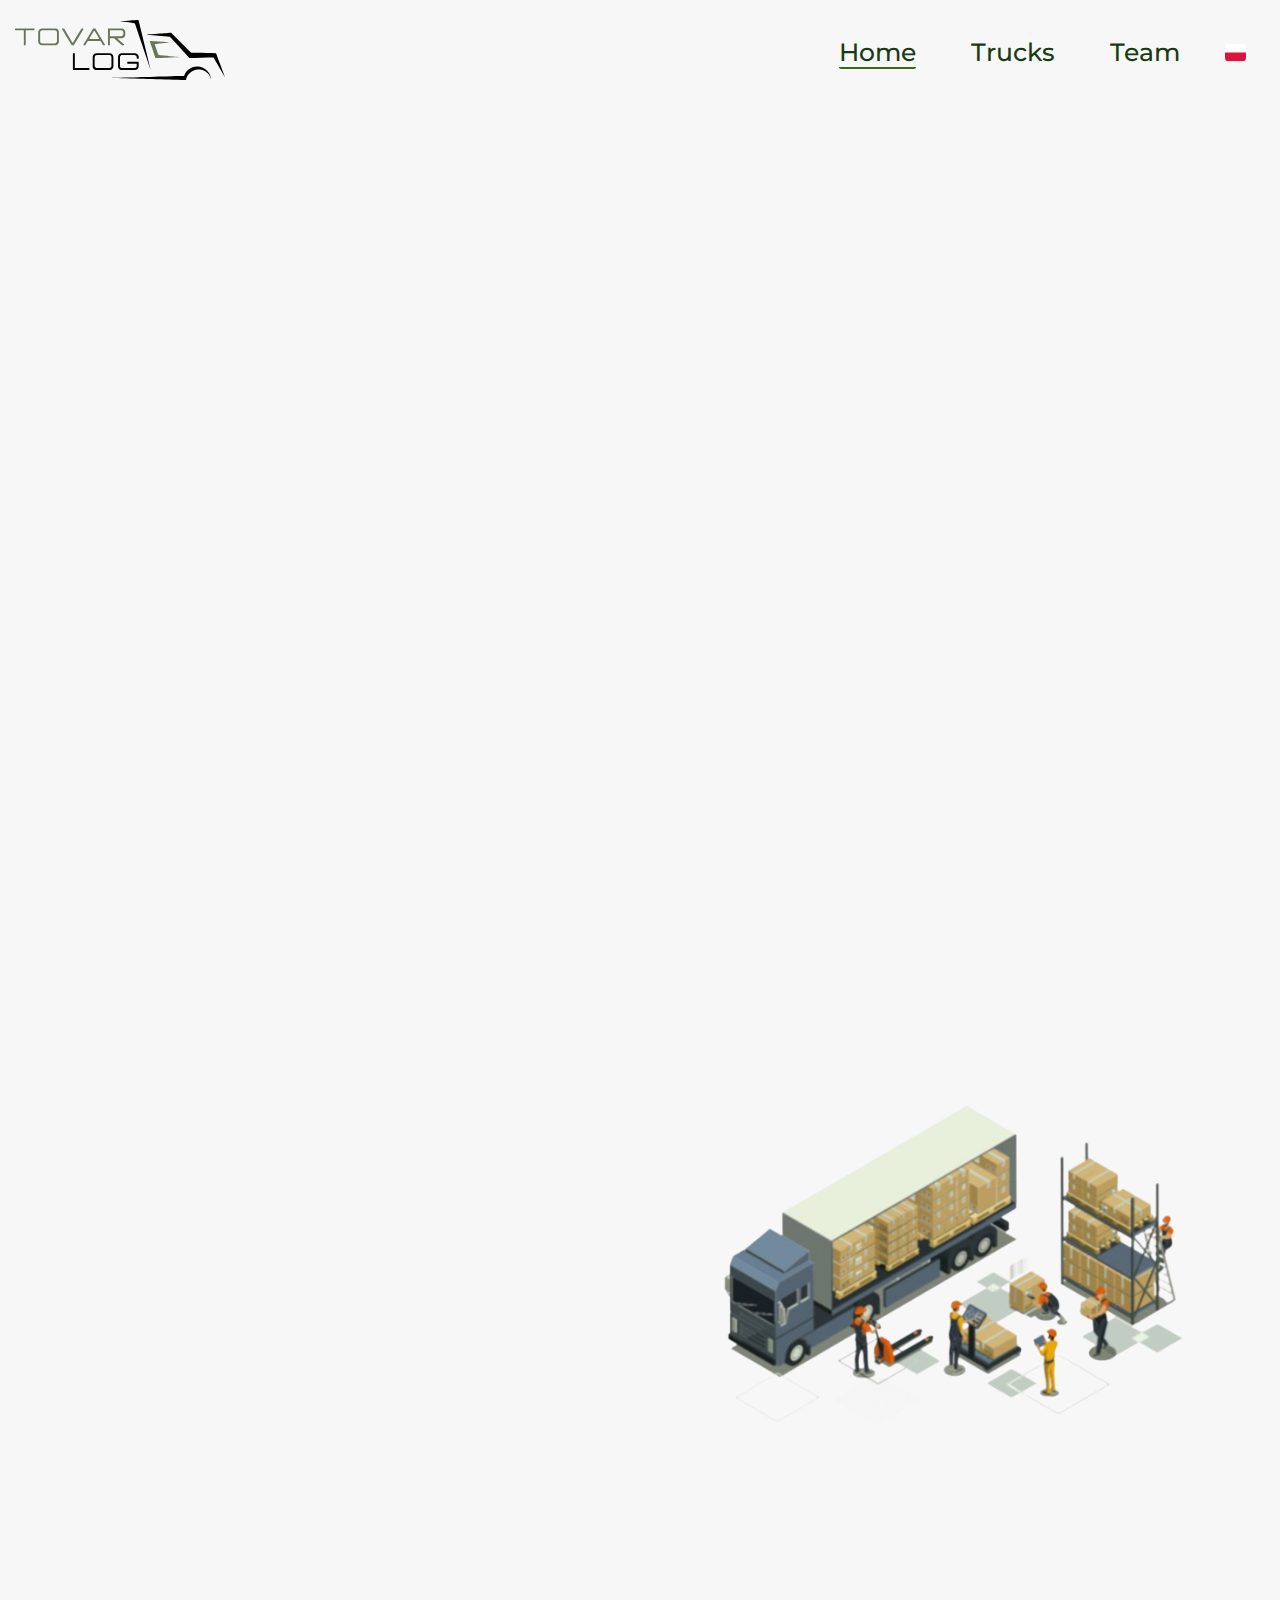
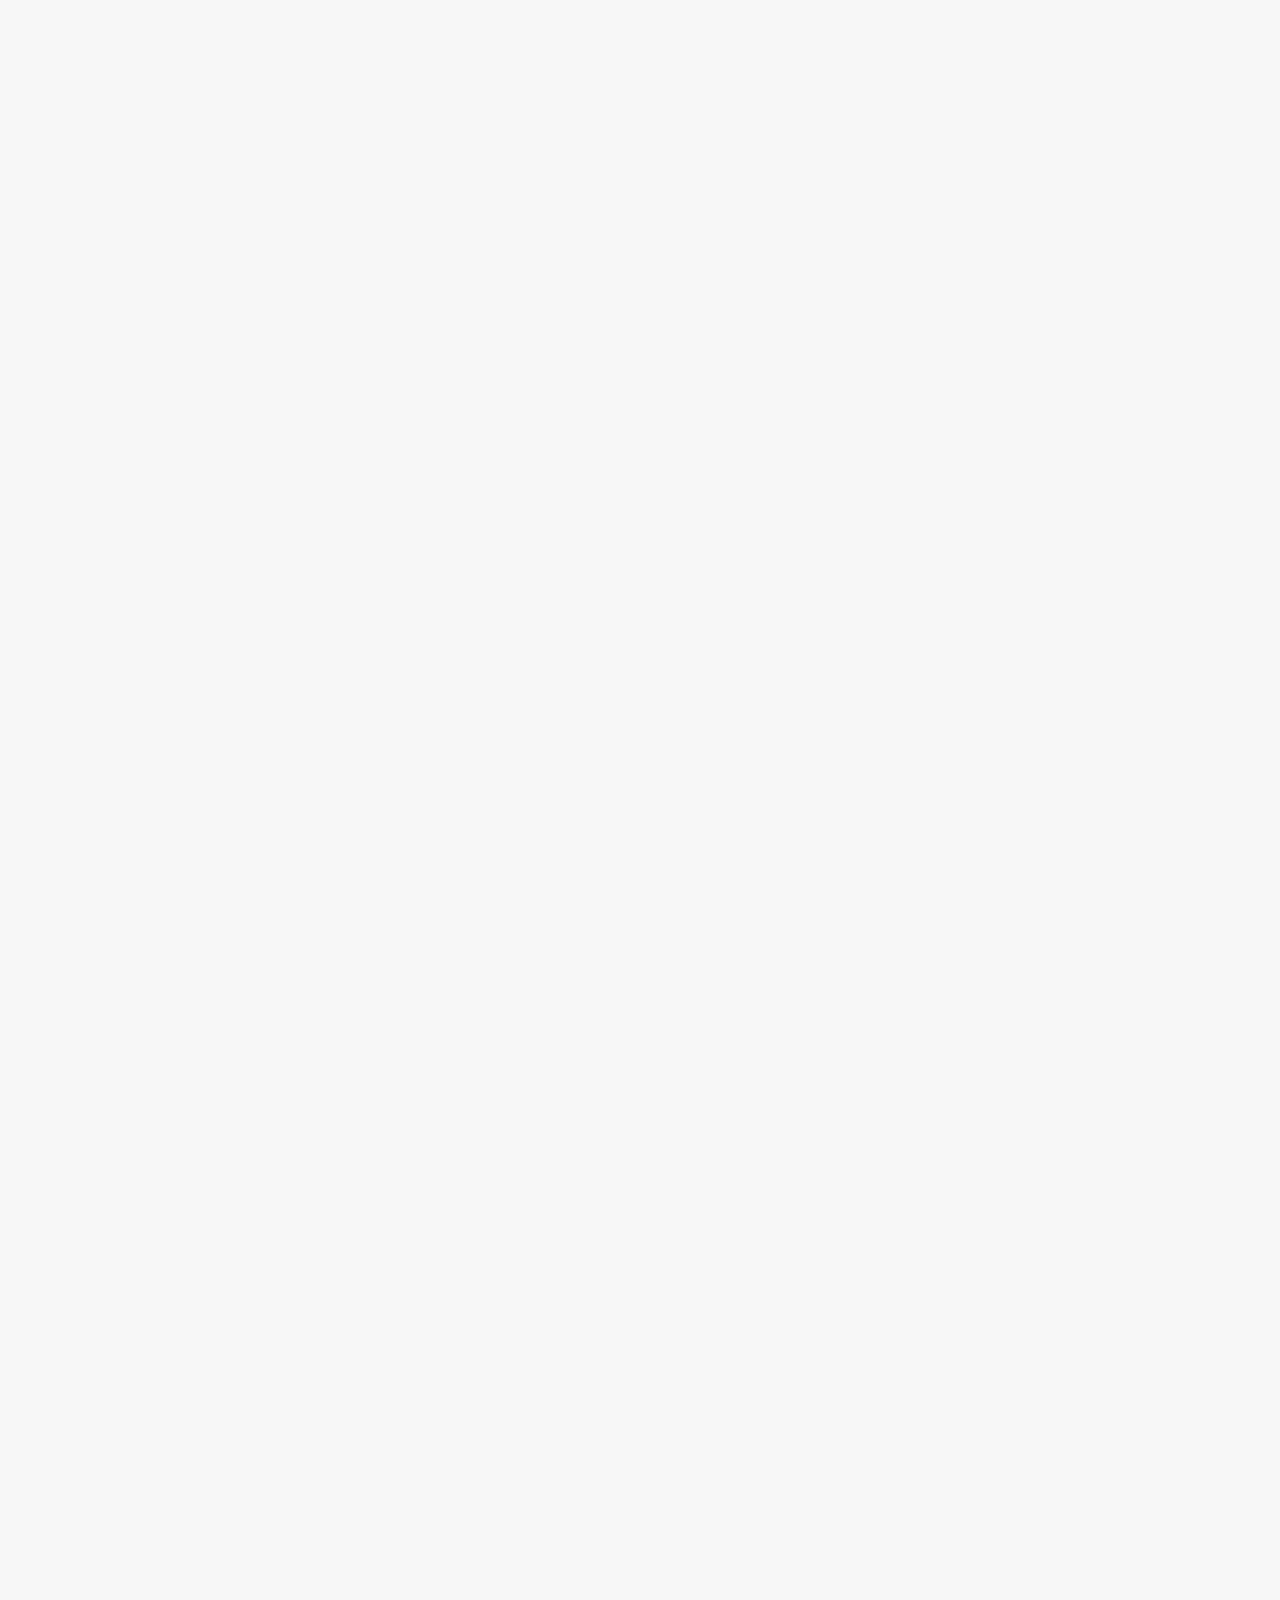
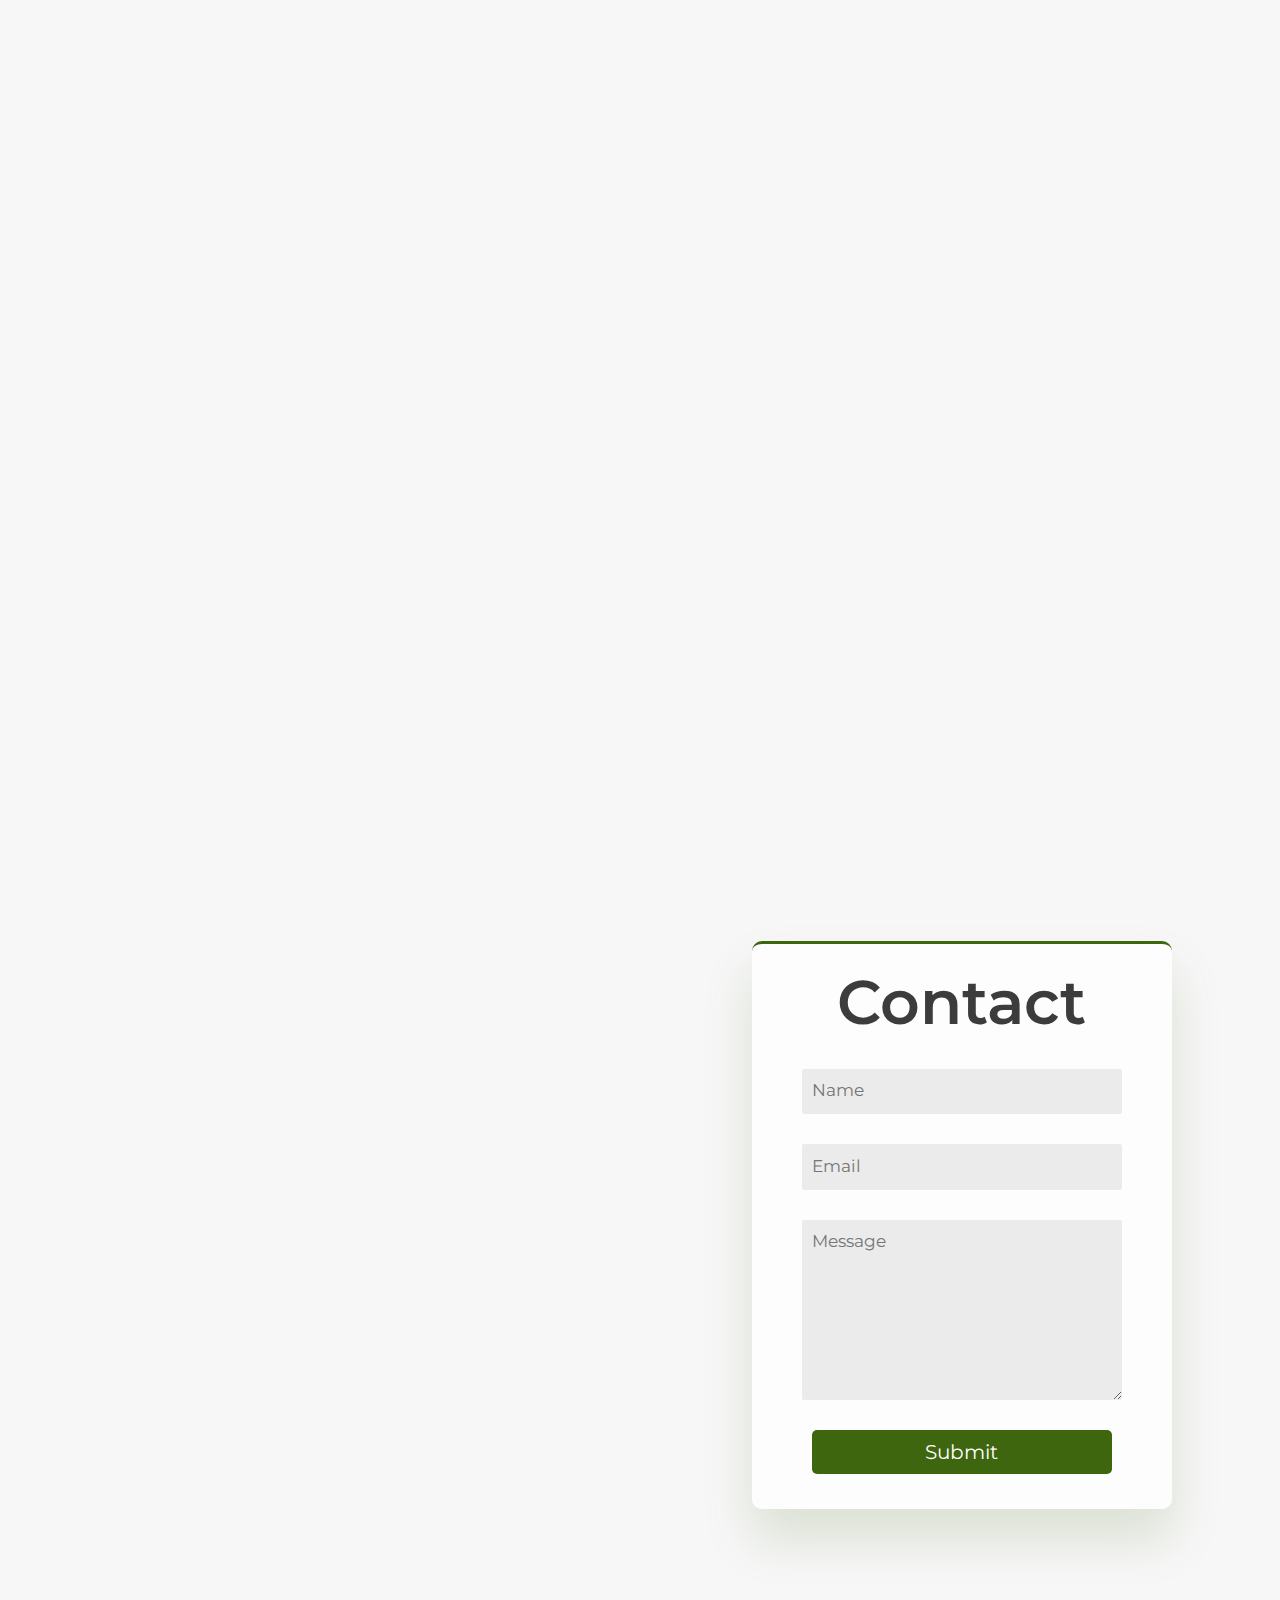
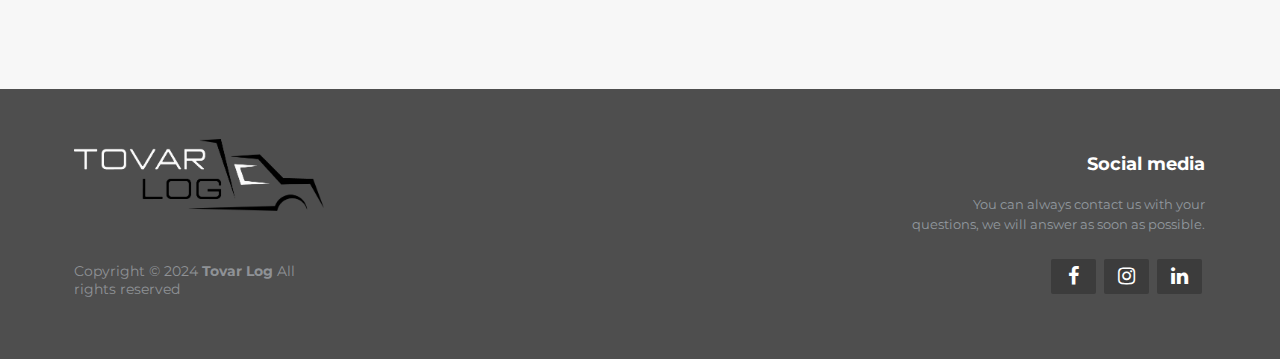
==== commit 7f89d241: "Update index.html" ====
--- a/index.html
+++ b/index.html
@@ -565,7 +565,7 @@
     
     
     
-            <p class="footer-company-name">Copyright © 2023 <strong>Tovar Log</strong> All rights reserved</p>
+            <p class="footer-company-name">Copyright © 2024 <strong>Tovar Log</strong> All rights reserved</p>
           </div>
     
           <div class="footer-center">
